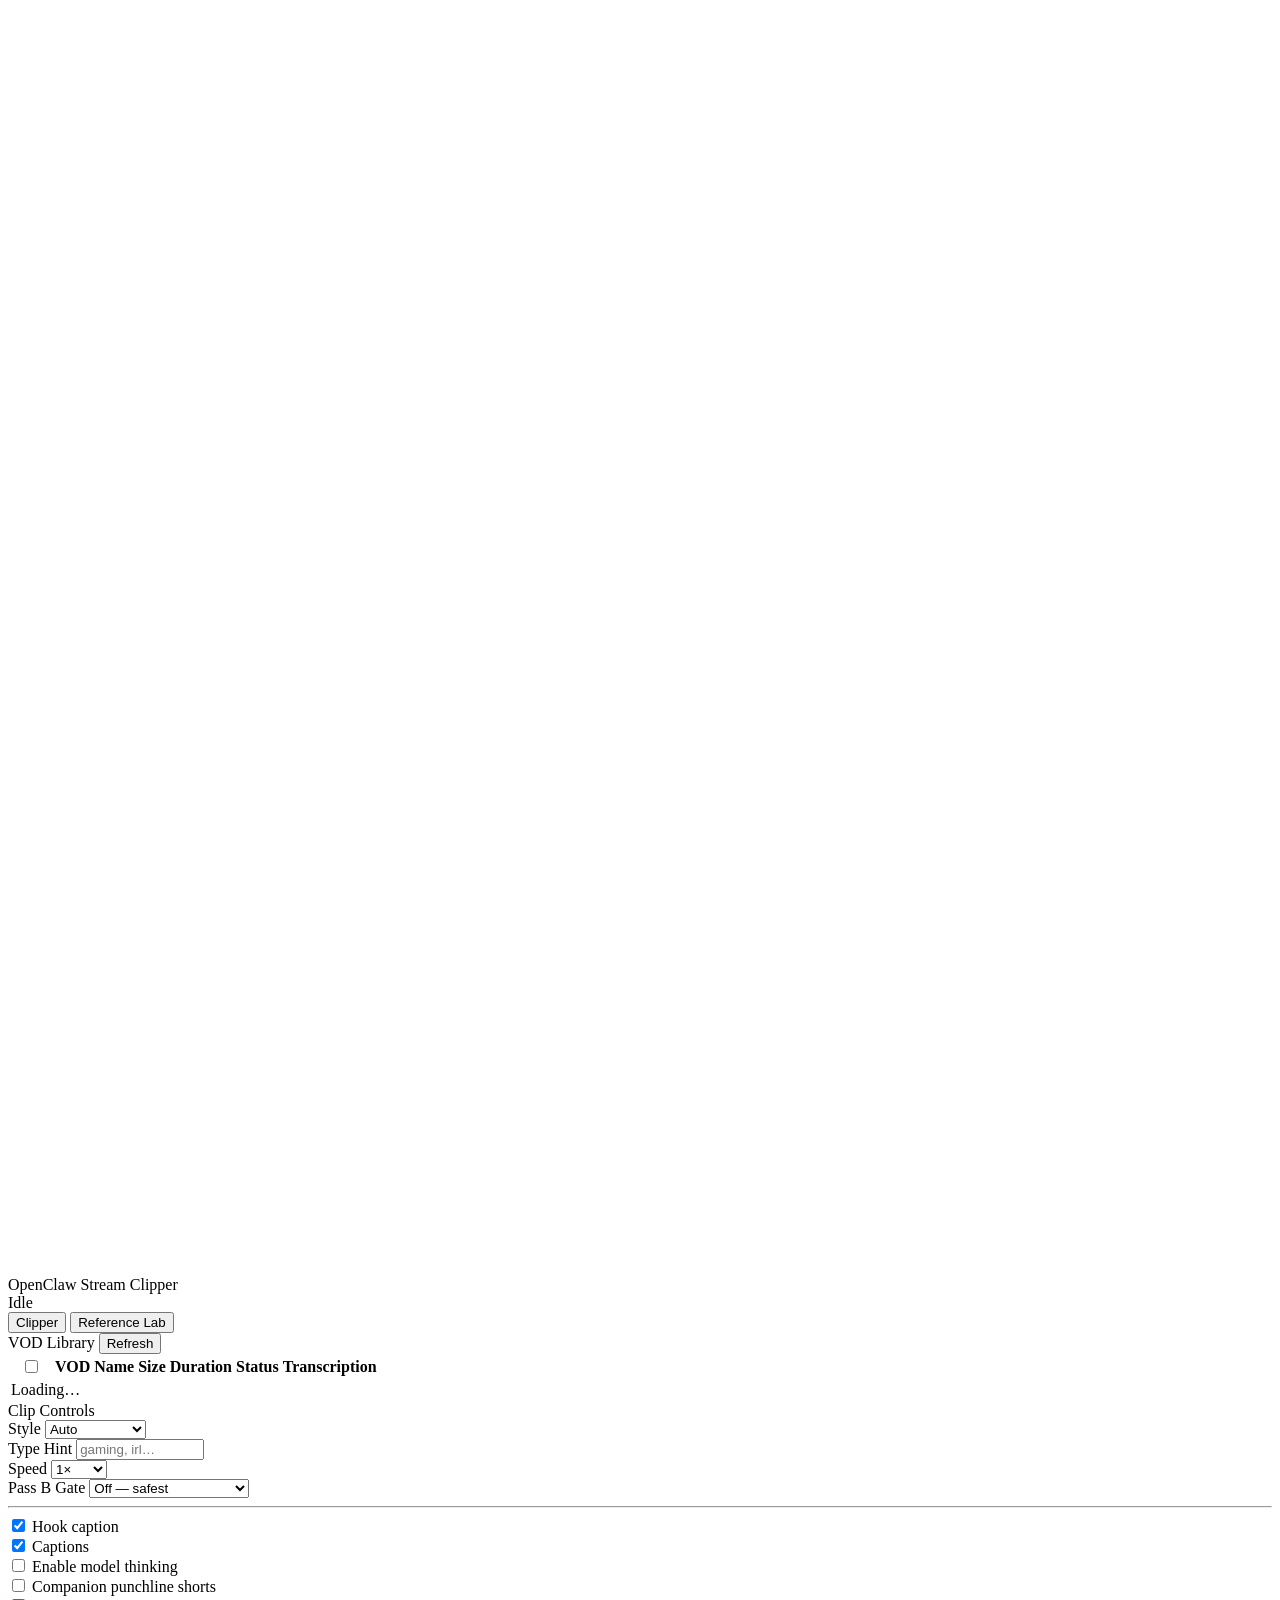
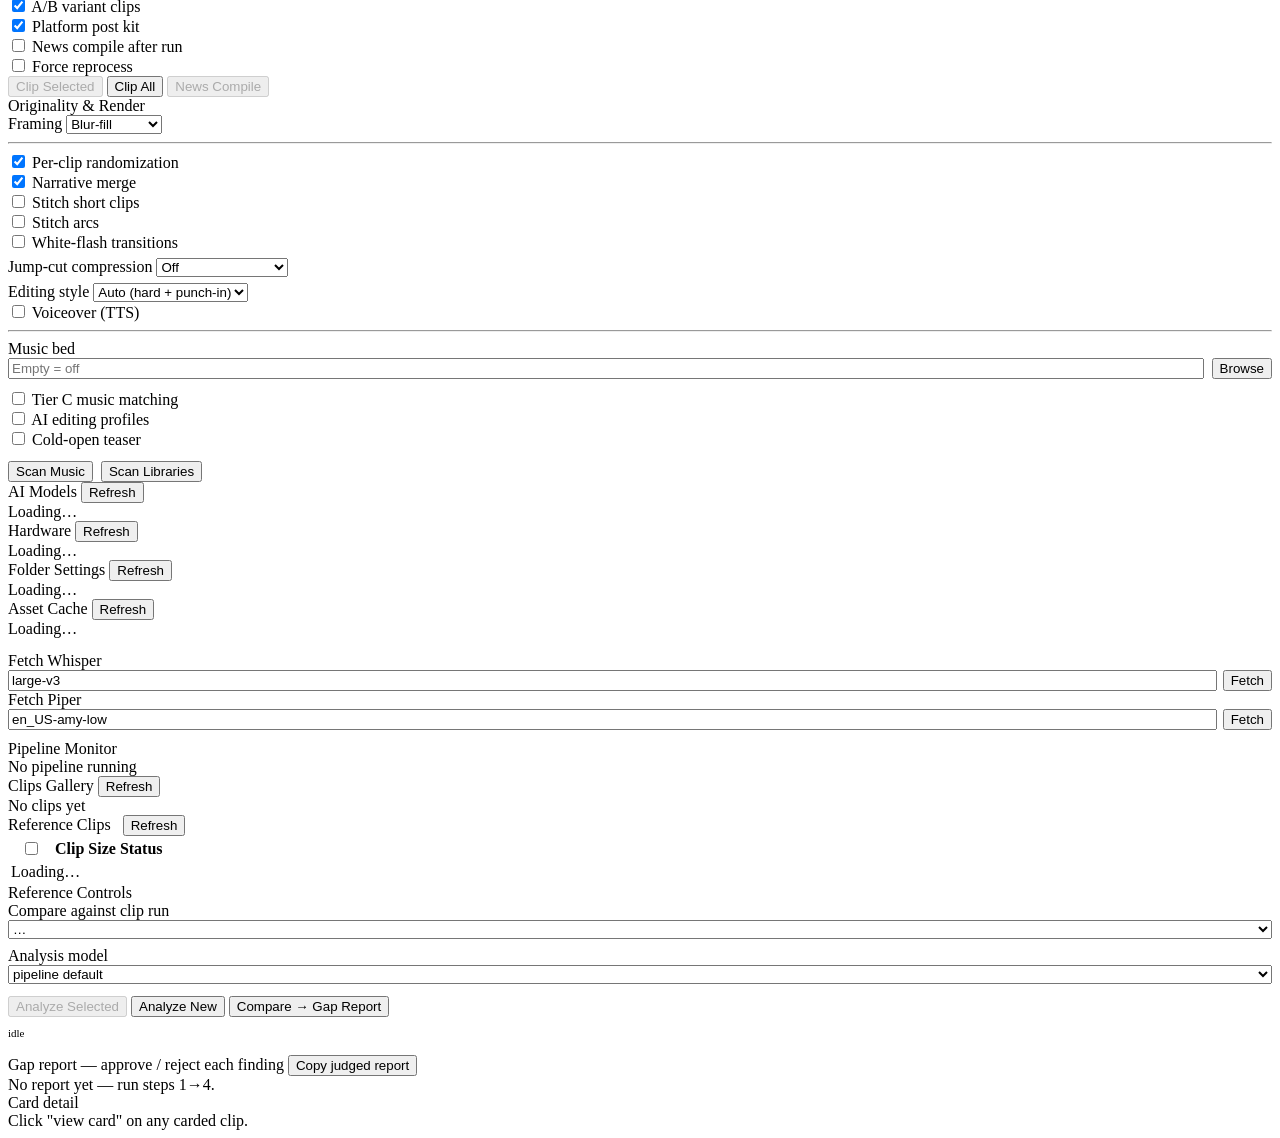
==== dashboard/templates/index.html @ 3cc1845f "feat(jump-cuts): beat-aware smart+silence v2 (J0-J6) — reuse the tuned SFX timing, protect the payof" ====
<!DOCTYPE html>
<html lang="en">
<head>
    <meta charset="UTF-8">
    <meta name="viewport" content="width=device-width, initial-scale=1.0">
    <title>OpenClaw — Stream Clipper</title>
    <link rel="stylesheet" href="/static/style.css">
</head>
<body>

<header>
    <div class="header-left">
        <div class="logo-mark">
            <svg viewBox="0 0 15 15" fill="none">
                <path d="M3.5 2.5C3.5 2.5 5 4 7.5 4C10 4 11.5 2.5 11.5 2.5" stroke="white" stroke-width="1.4" stroke-linecap="round"/>
                <path d="M2 7C3.5 5.5 5.5 4.5 7.5 4.5C9.5 4.5 11.5 5.5 13 7" stroke="white" stroke-width="1.4" stroke-linecap="round"/>
                <circle cx="7.5" cy="10" r="2.5" fill="white"/>
            </svg>
        </div>
        <div class="logo-text">
            <span class="logo-name">OpenClaw</span>
            <span class="logo-sub">Stream Clipper</span>
        </div>
    </div>
    <div class="header-right">
        <span id="docker-badge" class="badge badge-gray" style="display: none;"></span>
        <div id="status-badge" class="status-badge">
            <div class="status-dot"></div>
            <span id="status-label">Idle</span>
        </div>
    </div>
</header>

<nav class="tabs" id="main-tabs">
    <button class="tab-btn active" data-view="clipper">Clipper</button>
    <button class="tab-btn" data-view="reference">Reference Lab</button>
</nav>

<div id="view-clipper" class="view active">
<div class="dashboard">

    <!-- VOD Library -->
    <div class="panel" style="grid-column: 1 / -1">
        <div class="panel-header">
            <span class="panel-title">VOD Library</span>
            <button id="btn-refresh-vods" class="btn-ghost btn-sm">Refresh</button>
        </div>
        <div class="panel-body" style="padding: 0;">
            <table class="vod-table">
                <thead>
                    <tr>
                        <th style="width: 40px; text-align: center;">
                            <input type="checkbox" id="vod-select-all" title="Select all VODs"
                                   onchange="toggleAllVods(this.checked)">
                        </th>
                        <th>VOD Name</th>
                        <th>Size</th>
                        <th>Duration</th>
                        <th>Status</th>
                        <th>Transcription</th>
                    </tr>
                </thead>
                <tbody id="vod-tbody">
                    <tr><td colspan="6" class="empty-state">Loading…</td></tr>
                </tbody>
            </table>
        </div>
    </div>

    <!-- Clip Controls -->
    <div class="panel">
        <div class="panel-header">
            <span class="panel-title">Clip Controls</span>
        </div>
        <div class="panel-body">
            <div class="controls">
                <div class="control-group">
                    <label class="field-label">Style</label>
                    <select id="sel-style">
                        <option value="auto">Auto</option>
                        <option value="funny">Funny</option>
                        <option value="hype">Hype</option>
                        <option value="emotional">Emotional</option>
                        <option value="hot_take">Hot Take</option>
                        <option value="storytime">Storytime</option>
                        <option value="reactive">Reactive</option>
                        <option value="controversial">Controversial</option>
                        <option value="dancing">Dancing</option>
                        <option value="variety">Variety</option>
                    </select>
                </div>
                <div class="control-group">
                    <label class="field-label">Type Hint</label>
                    <input type="text" id="inp-type" placeholder="gaming, irl…" style="width: 120px;">
                </div>
                <div class="control-group">
                    <label class="field-label">Speed</label>
                    <select id="sel-speed">
                        <option value="1.0">1×</option>
                        <option value="1.1">1.1×</option>
                        <option value="1.25">1.25×</option>
                        <option value="1.5">1.5×</option>
                        <option value="2.0">2×</option>
                    </select>
                </div>
                <div class="control-group" title="Pass B dead-chunk gate. Higher modes skip the LLM on chunks judged 'dead' (no clip-worthy signal), saving time but risking false negatives (a missed clip). Ordered safest→fastest. 'sample' = multi + a 1-in-N pass-through, so it skips a subset of multi → slower but safer.">
                    <label class="field-label">Pass B Gate</label>
                    <select id="sel-passb-gate">
                        <option value="off" selected>Off — safest</option>
                        <option value="sample">Sample — ~10% faster</option>
                        <option value="multi">Multi — ~22% faster</option>
                        <option value="strict">Strict — ~28% faster</option>
                    </select>
                </div>
            </div>

            <hr class="section-divider">

            <div class="checkbox-group">
                <input type="checkbox" id="chk-hook-caption" checked>
                <label for="chk-hook-caption">Hook caption</label>
            </div>
            <div class="checkbox-group">
                <input type="checkbox" id="chk-captions" checked>
                <label for="chk-captions">Captions</label>
            </div>
            <div class="checkbox-group">
                <input type="checkbox" id="chk-enable-thinking">
                <label for="chk-enable-thinking" title="Let the model reason (write a &lt;think&gt; block) before answering. OFF by default (faster, direct JSON). Reliable on qwen; a permanent-reasoning model (e.g. gemma-4) is caught by the Stage-4 fail-fast guard.">Enable model thinking</label>
            </div>
            <div class="checkbox-group">
                <input type="checkbox" id="chk-companion-shorts">
                <label for="chk-companion-shorts" title="For long clips (&ge;30s) with a strong late payoff, ALSO render a short punchline-only version — '&lt;title&gt; (Short).mp4' — a payoff-centered sub-cut of the finished clip for quick sharing. OFF by default. Skips storytime/emotional.">Companion punchline shorts</label>
            </div>
            <div class="checkbox-group">
                <input type="checkbox" id="chk-ab-variants" checked>
                <label for="chk-ab-variants" title="Classic A/B: for the top clips, ALSO render a variant B — an alternate-angle hook plus different SFX + visual effects (seed-perturbed) — as '&lt;title&gt; (B).mp4', so you can trial-reel A vs B on any platform. ON by default (promoted 2026-07-10). Needs Style profiles ON for the varied SFX/visual.">A/B variant clips</label>
            </div>
            <div class="checkbox-group">
                <input type="checkbox" id="chk-post-kit" checked>
                <label for="chk-post-kit" title="Write ready-to-paste captions for TikTok / Instagram / YouTube Shorts (no hashtags) to clips/post_kits/'&lt;title&gt;.post.json'. ON by default (promoted 2026-07-10).">Platform post kit</label>
            </div>
            <div class="checkbox-group">
                <input type="checkbox" id="chk-news-after">
                <label for="chk-news-after" title="After the run finishes, ALSO compile one 'STREAMERS UPDATE' news video from the VODs just clipped (grid intro + top stories across streamers, news-weighted selection, piper narration; a (B) version follows the A/B toggle). OFF by default.">News compile after run</label>
            </div>
            <div class="checkbox-group">
                <input type="checkbox" id="chk-force">
                <label for="chk-force">Force reprocess</label>
            </div>

            <div class="btn-row">
                <button id="btn-clip" class="btn-primary" disabled>Clip Selected</button>
                <button id="btn-clip-all" class="btn-primary">Clip All</button>
                <button id="btn-news-compile" class="btn-primary" disabled title="Compile a 'STREAMERS UPDATE' news video from the selected VODs' EXISTING clips (grid intro + top stories + piper anchor narration). Separate action — never runs during normal clipping. VODs must be clipped first.">News Compile</button>
                <button id="btn-stop" class="btn-danger" style="display: none;">Stop</button>
            </div>
        </div>
    </div>

    <!-- Originality & Render -->
    <div class="panel">
        <div class="panel-header">
            <span class="panel-title">Originality &amp; Render</span>
        </div>
        <div class="panel-body">
            <div class="controls" id="originality-controls">
                <div class="control-group">
                    <label class="field-label">Framing</label>
                    <select id="sel-framing" onchange="onOriginalityChange()" title="Blur-fill: 9:16 with blurred sidebars (safe default). Camera pan: face-tracking virtual camera; silently falls back to blur-fill if no faces are detected.">
                        <option value="blur_fill" selected>Blur-fill</option>
                        <option value="camera_pan">Camera pan</option>
                    </select>
                </div>
            </div>

            <hr class="section-divider">

            <div class="checkbox-group">
                <input type="checkbox" id="chk-originality" checked onchange="onOriginalityChange()">
                <label for="chk-originality" title="Per-clip random blur, color, mirror, hook and subtitle style.">Per-clip randomization</label>
            </div>
            <div class="checkbox-group">
                <input type="checkbox" id="chk-narrative" checked onchange="onOriginalityChange()">
                <label for="chk-narrative" title="Merge adjacent storytime/emotional/hot_take moments into one long clip.">Narrative merge</label>
            </div>
            <div class="checkbox-group">
                <input type="checkbox" id="chk-stitch" onchange="onOriginalityChange()">
                <label for="chk-stitch" title="Bundle 3-4 short moments into one multi-segment post.">Stitch short clips</label>
            </div>
            <div class="checkbox-group">
                <input type="checkbox" id="chk-arc-stitch" onchange="onOriginalityChange()">
                <label for="chk-arc-stitch" title="Render A1/M3 setup→payoff arcs as a 2-part clip (short 'Earlier:' setup snippet jump-cut to the payoff). Also loosens the arc-guarantee so the top arc reaches the final selection.">Stitch arcs</label>
            </div>
            <div class="checkbox-group">
                <input type="checkbox" id="chk-flash-cuts" onchange="onOriginalityChange()">
                <label for="chk-flash-cuts" title="White-flash transition beats layered on clips for engagement (deterministic cadence + any model-picked beats). Pattern-interrupt — no content removed.">White-flash transitions</label>
            </div>
            <div class="control-group" style="margin-top: 6px;">
                <label class="field-label" title="Drop dead air / rambling and jump-cut to the payoff. 'Silence' is safe (drops only pauses; leaves a beat so it doesn't feel robotic). 'Smart' adds a dedicated text-cut pass that quotes filler/false-starts to delete (mapped to exact time, coherence-gated). v2: the REAL payoff and placed sound effects are protected, comedic pauses/laughs are never cut, and per category — controversial/emotional are silence-only, dancing is off. Hard cuts with a slight punch-in by default (Editing style below). Captions stay in sync (applied to the finished clip).">Jump-cut compression</label>
                <select id="sel-jump-cuts" onchange="onOriginalityChange()">
                    <option value="off" selected>Off</option>
                    <option value="gaps">Silence only (safe)</option>
                    <option value="on">Smart + silence</option>
                </select>
            </div>
            <div class="control-group" style="margin-top: 6px;">
                <label class="field-label" title="How jump-cut joins look. 'Auto' = hard cuts with an alternating ~5% punch-in (modern short-form look, hides the seam). 'Hard' = plain hard cuts. 'White fade' = the classic white-flash join (a bit of a template tell). Only applies when Jump-cut compression is on.">Editing style</label>
                <select id="sel-cut-style" onchange="onOriginalityChange()">
                    <option value="auto" selected>Auto (hard + punch-in)</option>
                    <option value="hard">Hard cuts</option>
                    <option value="fadewhite">White fade</option>
                </select>
            </div>
            <div class="checkbox-group">
                <input type="checkbox" id="chk-tts-vo" onchange="onOriginalityChange()">
                <label for="chk-tts-vo" title="Mix a Piper (local) voiceover line generated during vision enrichment.">Voiceover (TTS)</label>
            </div>

            <hr class="section-divider">

            <div class="control-group" style="width: 100%;">
                <label class="field-label">Music bed</label>
                <div style="display: flex; gap: 8px;">
                    <input type="text" id="inp-music-bed" placeholder="Empty = off"
                           style="flex: 1;" onchange="onOriginalityChange()">
                    <button class="btn-secondary" onclick="browseMusicFolder()">Browse</button>
                </div>
            </div>

            <div class="checkbox-group" style="margin-top: 10px;">
                <input type="checkbox" id="chk-music-tier-c" onchange="onOriginalityChange()">
                <label for="chk-music-tier-c" title="librosa-scored matching (tempo/energy/brightness). Run Scan Music once first.">Tier C music matching</label>
            </div>
            <div class="checkbox-group">
                <input type="checkbox" id="chk-style-profiles" onchange="onOriginalityChange()">
                <label for="chk-style-profiles" title="Per-category editing profiles: zoom punches, freeze frames, slow-mo, meme cutaways, B-roll, SFX, kinetic captions + audio/container fingerprinting. Reads assets under assets/. Off by default.">AI editing profiles</label>
            </div>
            <div class="checkbox-group">
                <input type="checkbox" id="chk-cold-open" onchange="onOriginalityChange()">
                <label for="chk-cold-open" title="Cold-open teaser: prepend a ~1-2s tease of the run-up to the payoff, then a whoosh + white flash into the clip (tease, don't spoil). Stage 7 post-step; keeps the original clip if the teaser can't be built. Off by default.">Cold-open teaser</label>
            </div>

            <div style="display: flex; gap: 8px; margin-top: 12px; flex-wrap: wrap; align-items: center;">
                <button id="btn-scan-music" class="btn-secondary btn-sm"
                        onclick="scanMusicLibrary()">Scan Music</button>
                <button id="btn-scan-libraries" class="btn-secondary btn-sm"
                        onclick="scanLibraries()">Scan Libraries</button>
                <span id="music-scan-status"
                      style="font-size: 11px; color: var(--text-dim);"></span>
                <span id="libraries-scan-status"
                      style="font-size: 11px; color: var(--text-dim);"></span>
            </div>
        </div>
    </div>

    <!-- AI Models -->
    <div class="panel">
        <div class="panel-header">
            <span class="panel-title">AI Models</span>
            <button id="btn-refresh-models" class="btn-ghost btn-sm">Refresh</button>
        </div>
        <div class="panel-body" id="models-panel">
            <div class="models-grid" id="models-grid">
                <div class="empty-state">Loading…</div>
            </div>
            <div id="models-save-bar" class="models-save-bar" style="display: none;">
                <span id="models-change-summary" class="models-change-text"></span>
                <button id="btn-save-models" class="btn-primary btn-sm">Save</button>
            </div>
        </div>
    </div>

    <!-- Hardware -->
    <div class="panel">
        <div class="panel-header">
            <span class="panel-title">Hardware</span>
            <button id="btn-refresh-hardware" class="btn-ghost btn-sm">Refresh</button>
        </div>
        <div class="panel-body">
            <div id="hardware-grid" class="models-grid">
                <div class="empty-state">Loading…</div>
            </div>
            <div id="hardware-save-bar" class="models-save-bar" style="display: none;">
                <span id="hardware-change-summary" class="models-change-text"></span>
                <button id="btn-save-hardware" class="btn-primary btn-sm">Save</button>
            </div>
            <div id="hardware-restart-notice" class="hardware-restart-notice" style="display: none;">
                <div class="hardware-restart-title">Restart required</div>
                <div style="display: flex; gap: 8px; align-items: center; flex-wrap: wrap; margin-top: 6px;">
                    <button id="btn-restart-services" class="btn-primary btn-sm">Restart Services</button>
                    <span id="hardware-restart-status"
                          style="font-size: 11px; color: var(--text-muted);"></span>
                </div>
                <div class="hardware-restart-cmd" id="hardware-restart-cmd"></div>
            </div>
        </div>
    </div>

    <!-- Folder Settings -->
    <div class="panel">
        <div class="panel-header">
            <span class="panel-title">Folder Settings</span>
            <button id="btn-refresh-folders" class="btn-ghost btn-sm">Refresh</button>
        </div>
        <div class="panel-body" id="folders-panel">
            <div class="empty-state">Loading…</div>
        </div>
    </div>

    <!-- Asset Cache -->
    <div class="panel">
        <div class="panel-header">
            <span class="panel-title">Asset Cache</span>
            <button id="btn-refresh-assets" class="btn-ghost btn-sm"
                    onclick="fetchAssets()">Refresh</button>
        </div>
        <div class="panel-body" id="assets-panel">
            <div class="empty-state">Loading…</div>
        </div>
        <div class="panel-body" style="border-top: 1px solid var(--border); padding-top: 14px;">
            <div class="controls">
                <div class="control-group" style="flex: 1; min-width: 160px;">
                    <label class="field-label">Fetch Whisper</label>
                    <div style="display: flex; gap: 6px;">
                        <input type="text" id="inp-asset-whisper" value="large-v3" style="flex: 1;">
                        <button class="btn-secondary btn-sm" onclick="fetchAsset('whisper')">Fetch</button>
                    </div>
                </div>
                <div class="control-group" style="flex: 1; min-width: 160px;">
                    <label class="field-label">Fetch Piper</label>
                    <div style="display: flex; gap: 6px;">
                        <input type="text" id="inp-asset-piper" value="en_US-amy-low" style="flex: 1;">
                        <button class="btn-secondary btn-sm" onclick="fetchAsset('piper')">Fetch</button>
                    </div>
                </div>
            </div>
            <span id="assets-fetch-status"
                  style="display: block; margin-top: 10px; font-size: 11px; color: var(--text-dim);"></span>
        </div>
    </div>

    <!-- Pipeline Monitor -->
    <div class="panel" style="grid-column: 1 / -1">
        <div class="panel-header">
            <span class="panel-title">Pipeline Monitor</span>
        </div>
        <div class="panel-body">
            <div class="stage-track">
                <div id="stage-1" class="stage-dot" title="Discovery"></div>
                <div id="stage-2" class="stage-dot" title="Transcription"></div>
                <div id="stage-3" class="stage-dot" title="Segments"></div>
                <div id="stage-4" class="stage-dot" title="Moments"></div>
                <div id="stage-5" class="stage-dot" title="Frames"></div>
                <div id="stage-6" class="stage-dot" title="Vision"></div>
                <div id="stage-7" class="stage-dot" title="Render"></div>
                <div id="stage-8" class="stage-dot" title="Summary"></div>
            </div>
            <div id="stage-label" class="stage-label">No pipeline running</div>
            <div id="log-viewer" class="log-viewer"></div>
            <div id="stage-history" class="stage-history"></div>
        </div>
    </div>

    <!-- Clips Gallery -->
    <div class="panel" style="grid-column: 1 / -1">
        <div class="panel-header">
            <span class="panel-title">Clips Gallery</span>
            <button id="btn-refresh-clips" class="btn-ghost btn-sm">Refresh</button>
        </div>
        <div class="panel-body">
            <div id="clips-grid" class="clips-grid">
                <div class="empty-state">No clips yet</div>
            </div>
        </div>
    </div>

</div>
</div><!-- /view-clipper -->

<div id="view-reference" class="view">
<div class="dashboard">

    <!-- Reference Clips library (mirrors the VOD Library) -->
    <div class="panel">
        <div class="panel-header">
            <span class="panel-title">Reference Clips</span>
            <span>
                <span id="ref-counts" class="fx-muted" style="margin-right:8px;"></span>
                <button id="btn-ref-refresh" class="btn-ghost btn-sm">Refresh</button>
            </span>
        </div>
        <div class="panel-body" style="max-height: 420px; overflow:auto;">
            <table class="vod-table">
                <thead>
                    <tr>
                        <th style="width: 40px; text-align: center;">
                            <input type="checkbox" id="ref-select-all" title="Select all reference clips"
                                   onchange="toggleAllRefs(this.checked)">
                        </th>
                        <th>Clip</th>
                        <th>Size</th>
                        <th>Status</th>
                        <th></th>
                    </tr>
                </thead>
                <tbody id="ref-tbody">
                    <tr><td colspan="5" class="empty-state">Loading…</td></tr>
                </tbody>
            </table>
        </div>
    </div>

    <!-- Reference Controls (mirrors Clip Controls) -->
    <div class="panel">
        <div class="panel-header">
            <span class="panel-title">Reference Controls</span>
        </div>
        <div class="panel-body">
            <div class="control-group" style="width: 100%;">
                <label class="field-label" title="A clip run = one past clipping session. The gap report compares the reference clips' style against the clips that run produced.">Compare against clip run</label>
                <select id="ref-run" style="width: 100%;"><option value="">…</option></select>
            </div>

            <div class="control-group" style="width: 100%; margin-top: 8px;">
                <label class="field-label" title="The LLM that writes the style cards and the report narrative (the decompose step itself is CPU-only, no LLM). Default = the same model the Clipper uses (config/models.json). Pick a loaded LM Studio model to override for this job only.">Analysis model</label>
                <select id="ref-model" style="width: 100%;"><option value="">pipeline default</option></select>
            </div>

            <div class="btn-row" style="margin-top: 12px;">
                <button id="btn-ref-analyze" class="btn-primary" disabled title="Analyze the checked reference clips (extract audio/cuts/captions, then build the style card). Re-analyzing a clip rebuilds its card.">Analyze Selected</button>
                <button id="btn-ref-analyze-new" class="btn-secondary" title="Analyze only clips that don't have a card yet — use after dropping new clips into reference_clips/.">Analyze New</button>
                <button id="btn-ref-compare" class="btn-primary" title="Build the gap report: how our clips differ from the reference clips (SFX density, captions, pacing…), with an approve/reject button per finding.">Compare → Gap Report</button>
                <button id="btn-ref-stop" class="btn-danger" style="display:none;">Stop</button>
            </div>

            <span id="ref-job-status" style="display:block; margin-top:10px; font-size:11px; color: var(--text-dim);">idle</span>
            <pre id="ref-job-log" class="fx-mono" style="max-height:180px; overflow:auto; margin-top:6px; font-size:10px; white-space:pre-wrap;"></pre>
        </div>
    </div>

    <!-- Gap report + approve/reject -->
    <div class="panel" style="grid-column: 1 / -1">
        <div class="panel-header">
            <span class="panel-title">Gap report — approve / reject each finding</span>
            <button id="btn-ref-copy-judged" class="btn-ghost btn-sm" title="Copy the JUDGED report to the clipboard: every finding with its explanation, numbers, config lever, and your ✓/✗ verdict — ready to paste anywhere. Also saved as corpus_diff_<date>_judged.md.">Copy judged report</button>
        </div>
        <div class="panel-body">
            <div id="ref-report"><div class="fx-muted">No report yet — run steps 1→4.</div></div>
        </div>
    </div>

    <!-- Card detail -->
    <div class="panel" style="grid-column: 1 / -1">
        <div class="panel-header">
            <span class="panel-title">Card detail</span>
        </div>
        <div class="panel-body">
            <div id="ref-detail"><div class="empty-state">Click "view card" on any carded clip.</div></div>
        </div>
    </div>

</div>
</div><!-- /view-reference -->

<script type="module" src="/static/app.js"></script>
</body>
</html>
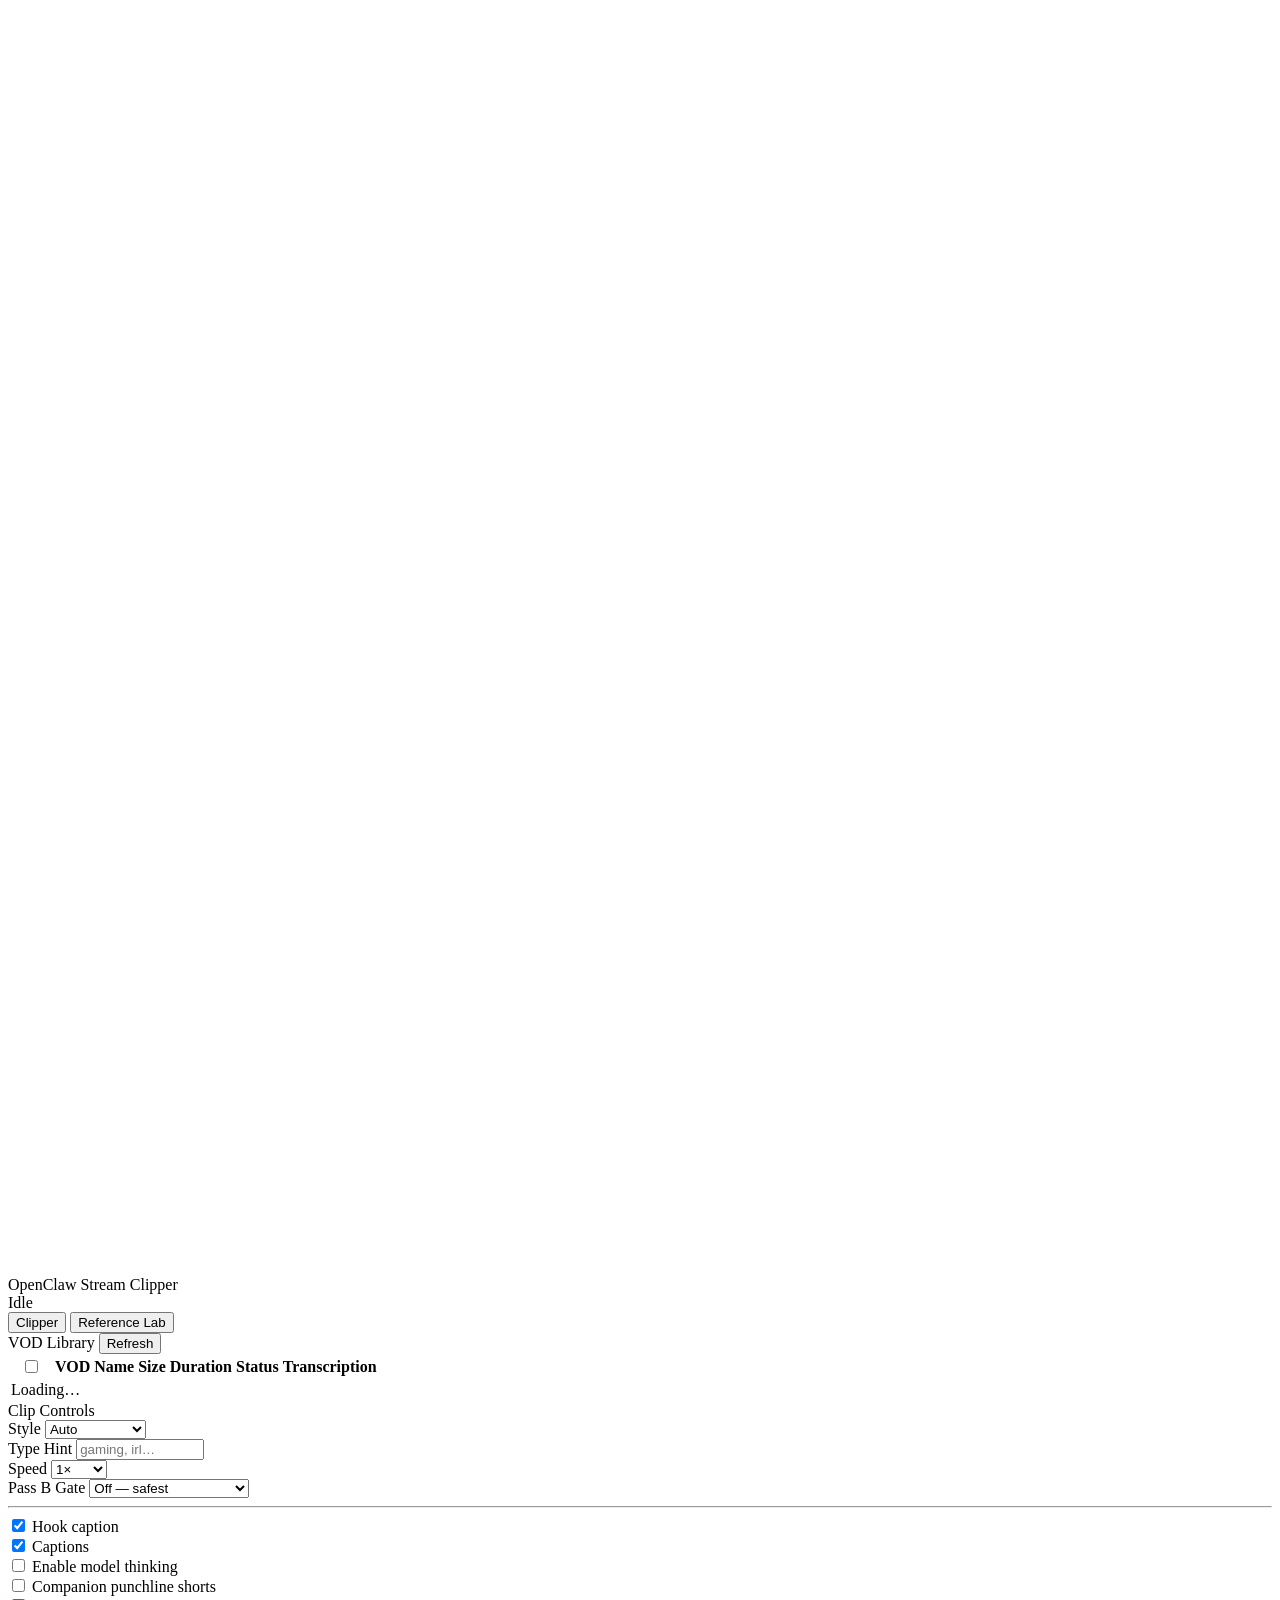
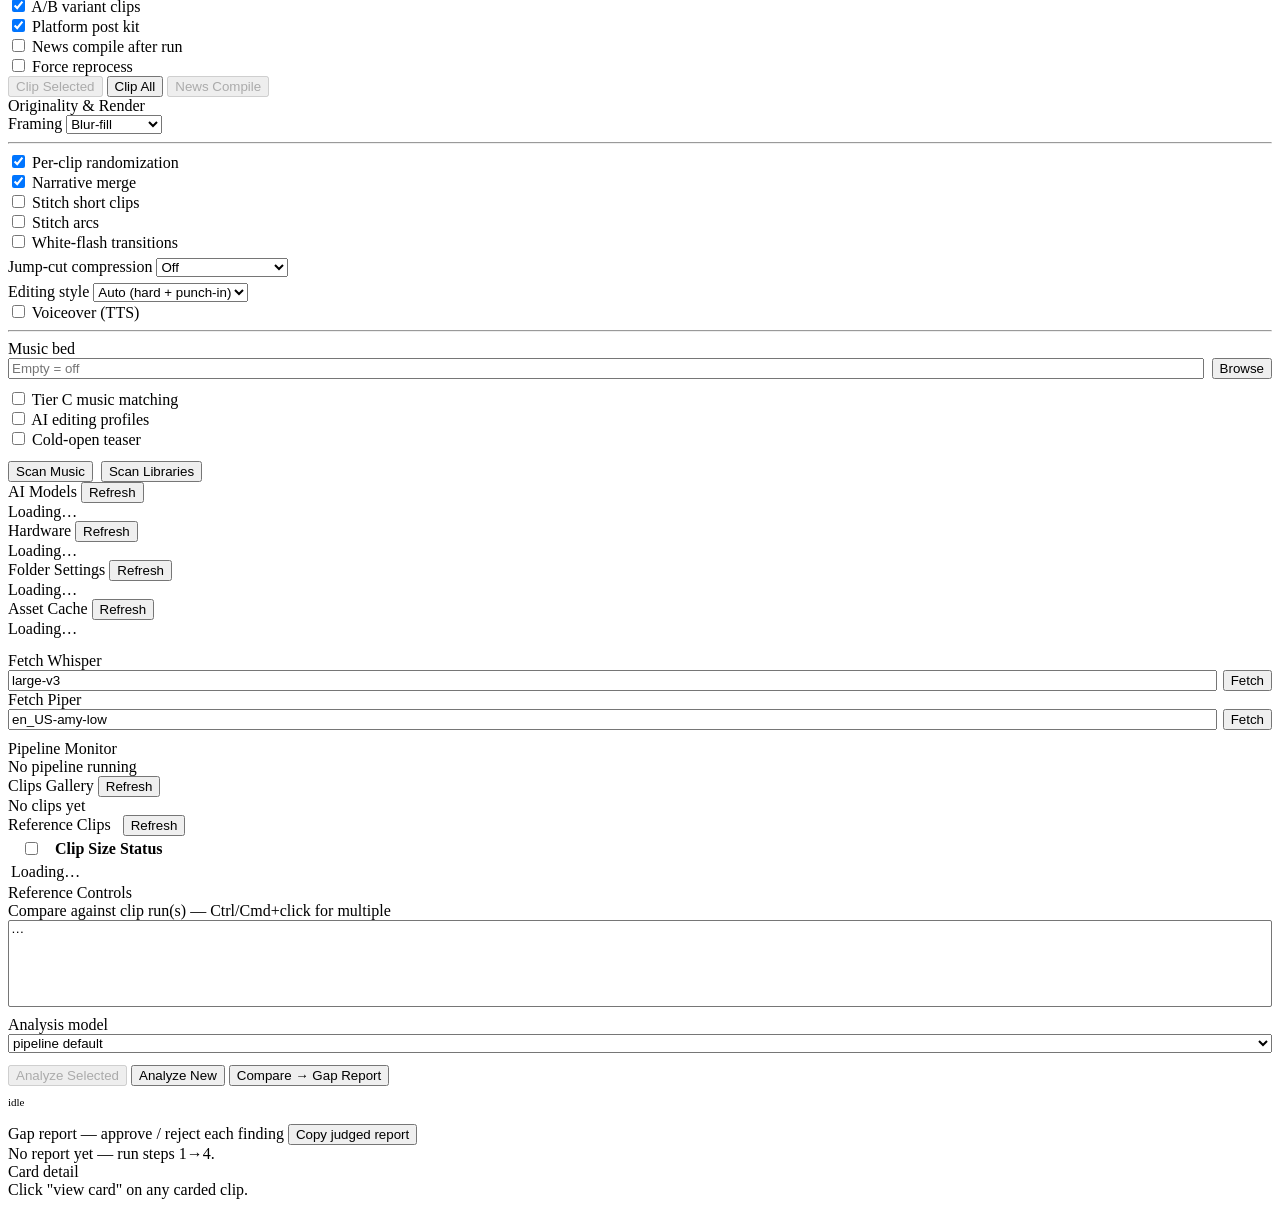
==== commit b9ebe403: "feat(dashboard): per-VOD batch progress + Reference Lab multi-run compare Two owner-requested UX imp" ====
--- a/dashboard/templates/index.html
+++ b/dashboard/templates/index.html
@@ -357,6 +357,7 @@
                 <div id="stage-8" class="stage-dot" title="Summary"></div>
             </div>
             <div id="stage-label" class="stage-label">No pipeline running</div>
+            <div id="vod-progress" class="stage-label" style="display:none; opacity:0.85; font-size:0.9em;"></div>
             <div id="log-viewer" class="log-viewer"></div>
             <div id="stage-history" class="stage-history"></div>
         </div>
@@ -418,8 +419,8 @@
         </div>
         <div class="panel-body">
             <div class="control-group" style="width: 100%;">
-                <label class="field-label" title="A clip run = one past clipping session. The gap report compares the reference clips' style against the clips that run produced.">Compare against clip run</label>
-                <select id="ref-run" style="width: 100%;"><option value="">…</option></select>
+                <label class="field-label" title="A clip run = one past clipping session. The gap report compares the reference clips' style against the clips that run produced. Pick MULTIPLE runs (Ctrl/Cmd+click, or Shift for a range) to aggregate their clips into one steadier comparison.">Compare against clip run(s) — Ctrl/Cmd+click for multiple</label>
+                <select id="ref-run" multiple size="5" style="width: 100%;"><option value="">…</option></select>
             </div>
 
             <div class="control-group" style="width: 100%; margin-top: 8px;">
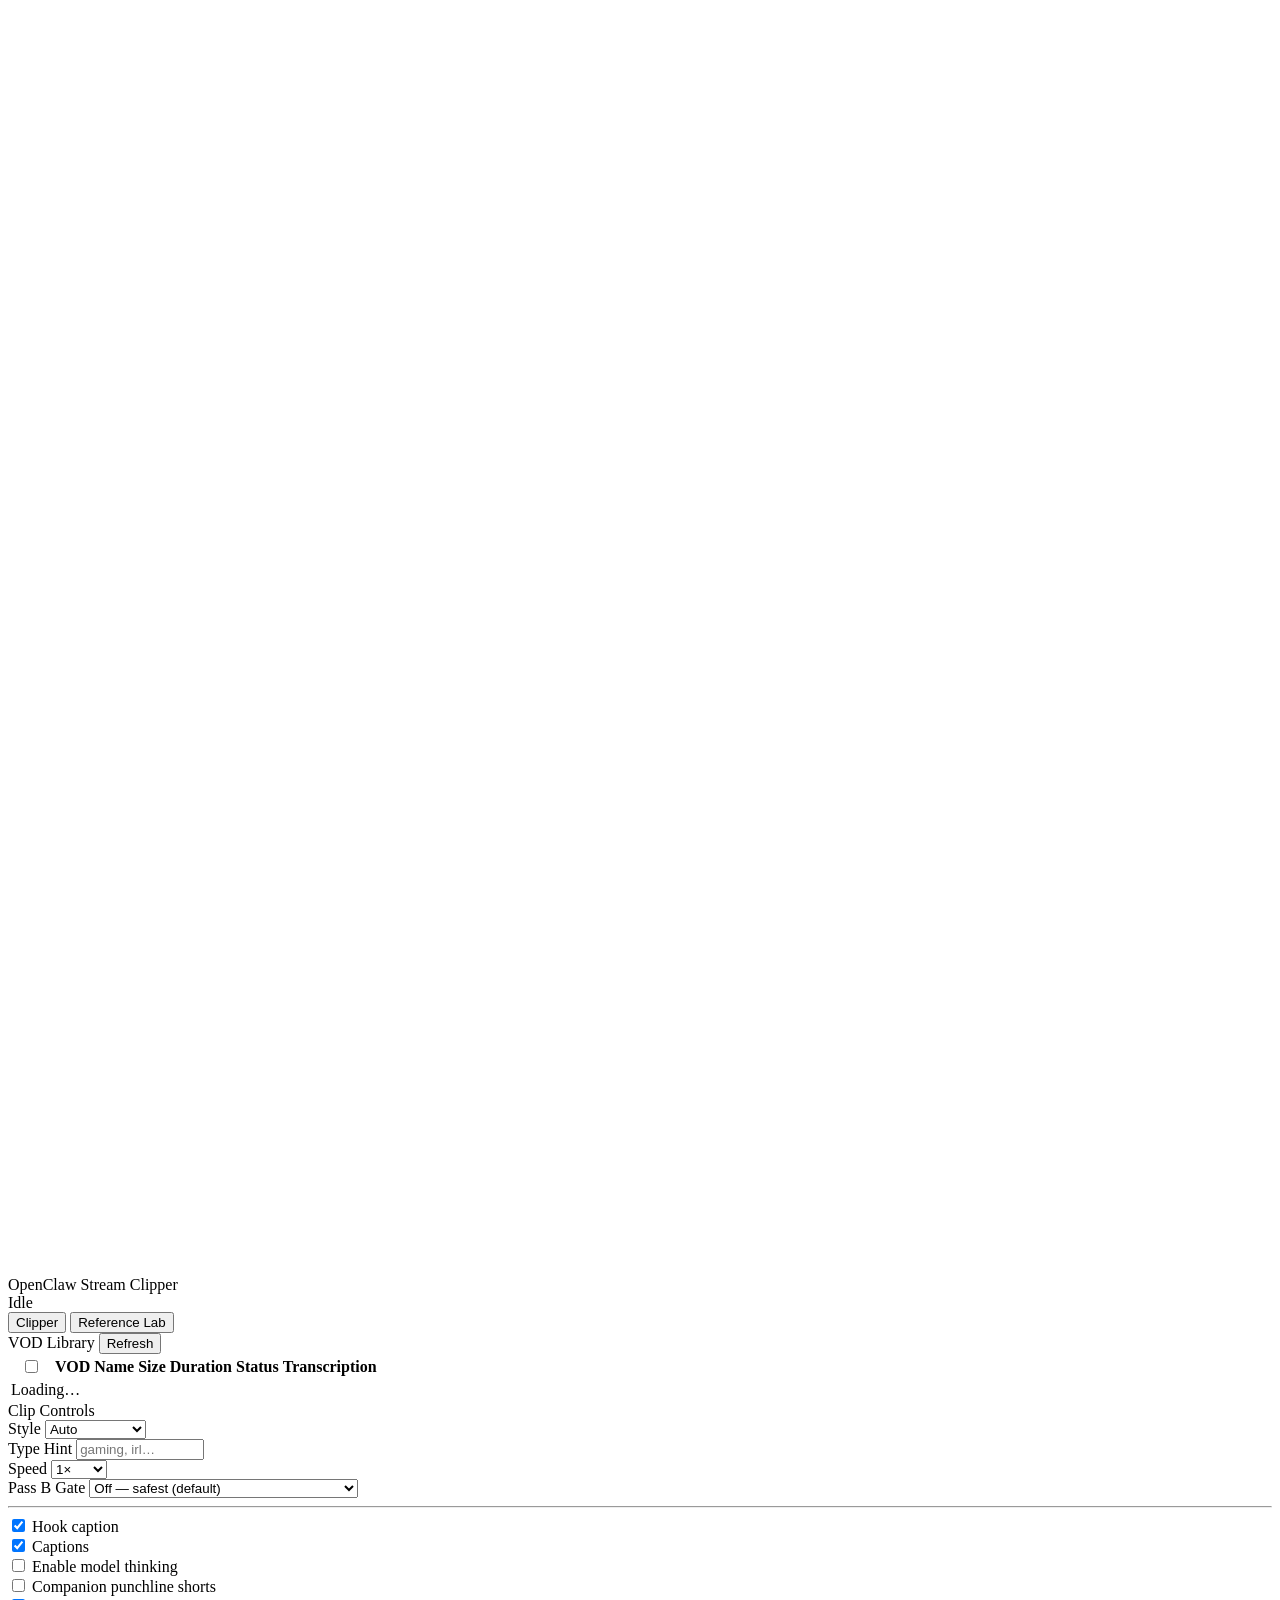
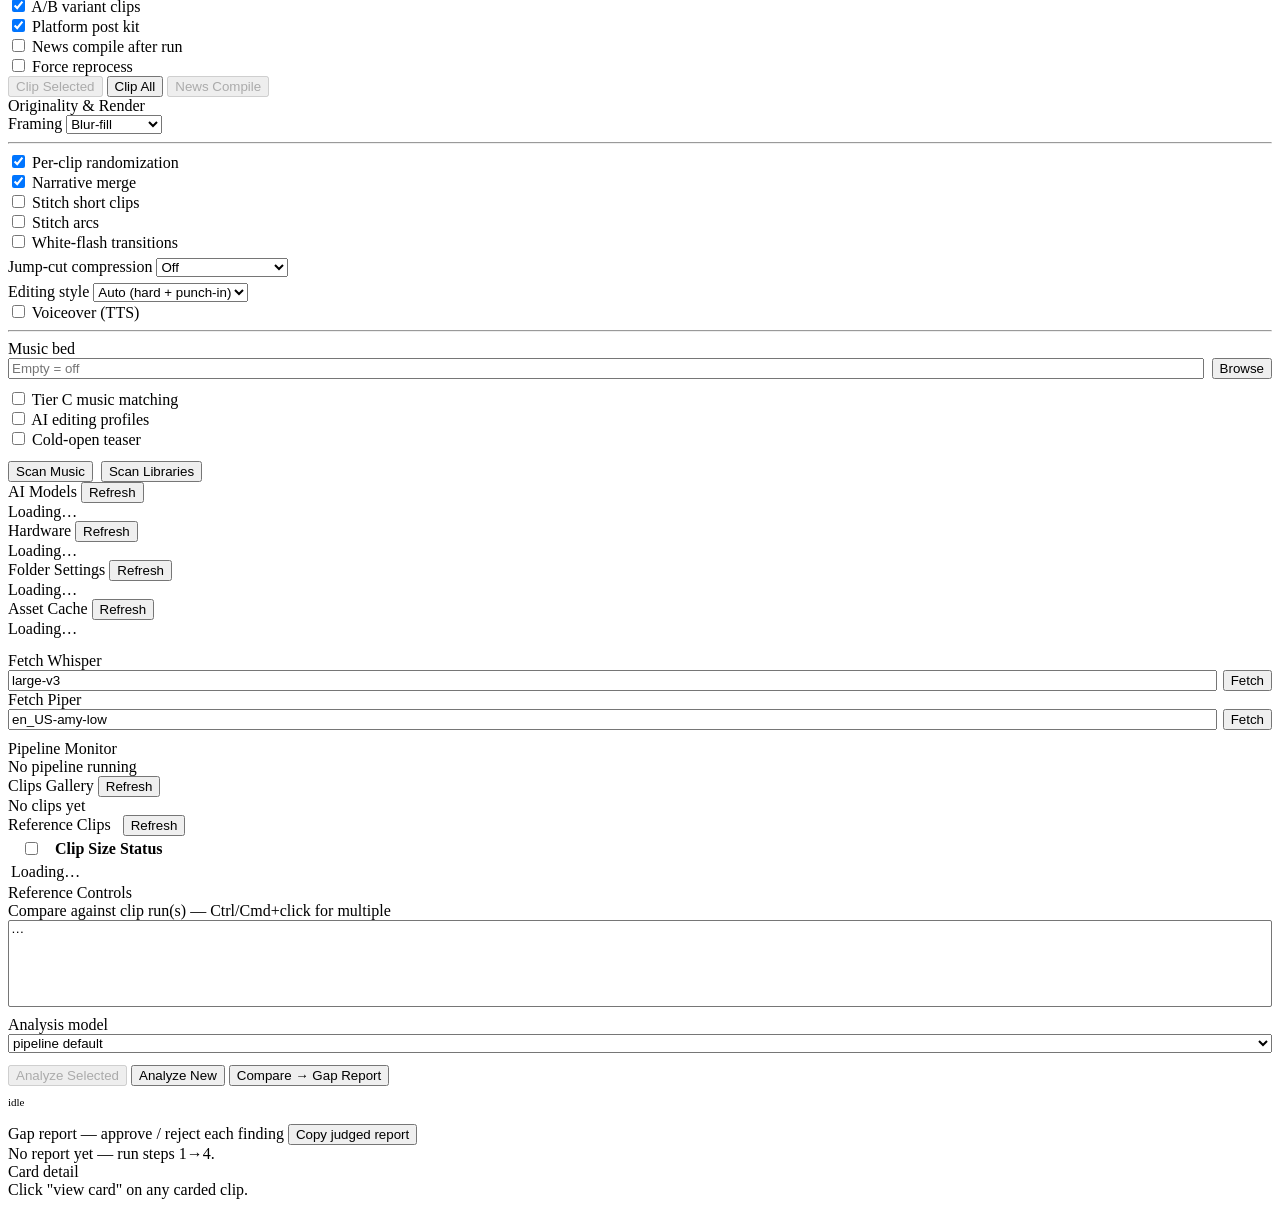
==== commit 1ed4c141: "fix(dashboard): Pass-B gate dropdown claimed unmeasured "~22% faster" -- replaced with measured labe" ====
--- a/dashboard/templates/index.html
+++ b/dashboard/templates/index.html
@@ -103,13 +103,13 @@
                         <option value="2.0">2×</option>
                     </select>
                 </div>
-                <div class="control-group" title="Pass B dead-chunk gate. Higher modes skip the LLM on chunks judged 'dead' (no clip-worthy signal), saving time but risking false negatives (a missed clip). Ordered safest→fastest. 'sample' = multi + a 1-in-N pass-through, so it skips a subset of multi → slower but safer.">
+                <div class="control-group" title="Pass B dead-chunk gate. Higher modes skip the LLM on chunks judged 'dead' (no clip-worthy signal), saving time but risking false negatives (a missed clip). Measured 2026-07-14 on 8 real VODs: talk/IRL VODs skip ~0 chunks (just_chatting auto-passes the gate), so the speedup only exists on gaming-heavy VODs (~9-13% of that VOD's run). 'sample' = multi + a 1-in-N pass-through, so it skips a subset of multi → slower but safer. 'strict' has a proven 5-10% missed-clip rate — legacy, avoid.">
                     <label class="field-label">Pass B Gate</label>
                     <select id="sel-passb-gate">
-                        <option value="off" selected>Off — safest</option>
-                        <option value="sample">Sample — ~10% faster</option>
-                        <option value="multi">Multi — ~22% faster</option>
-                        <option value="strict">Strict — ~28% faster</option>
+                        <option value="off" selected>Off — safest (default)</option>
+                        <option value="sample">Sample — 0% talk VODs / ~5-8% gaming</option>
+                        <option value="multi">Multi — 0% talk VODs / ~9-13% gaming</option>
+                        <option value="strict">Strict — legacy, known misses</option>
                     </select>
                 </div>
             </div>
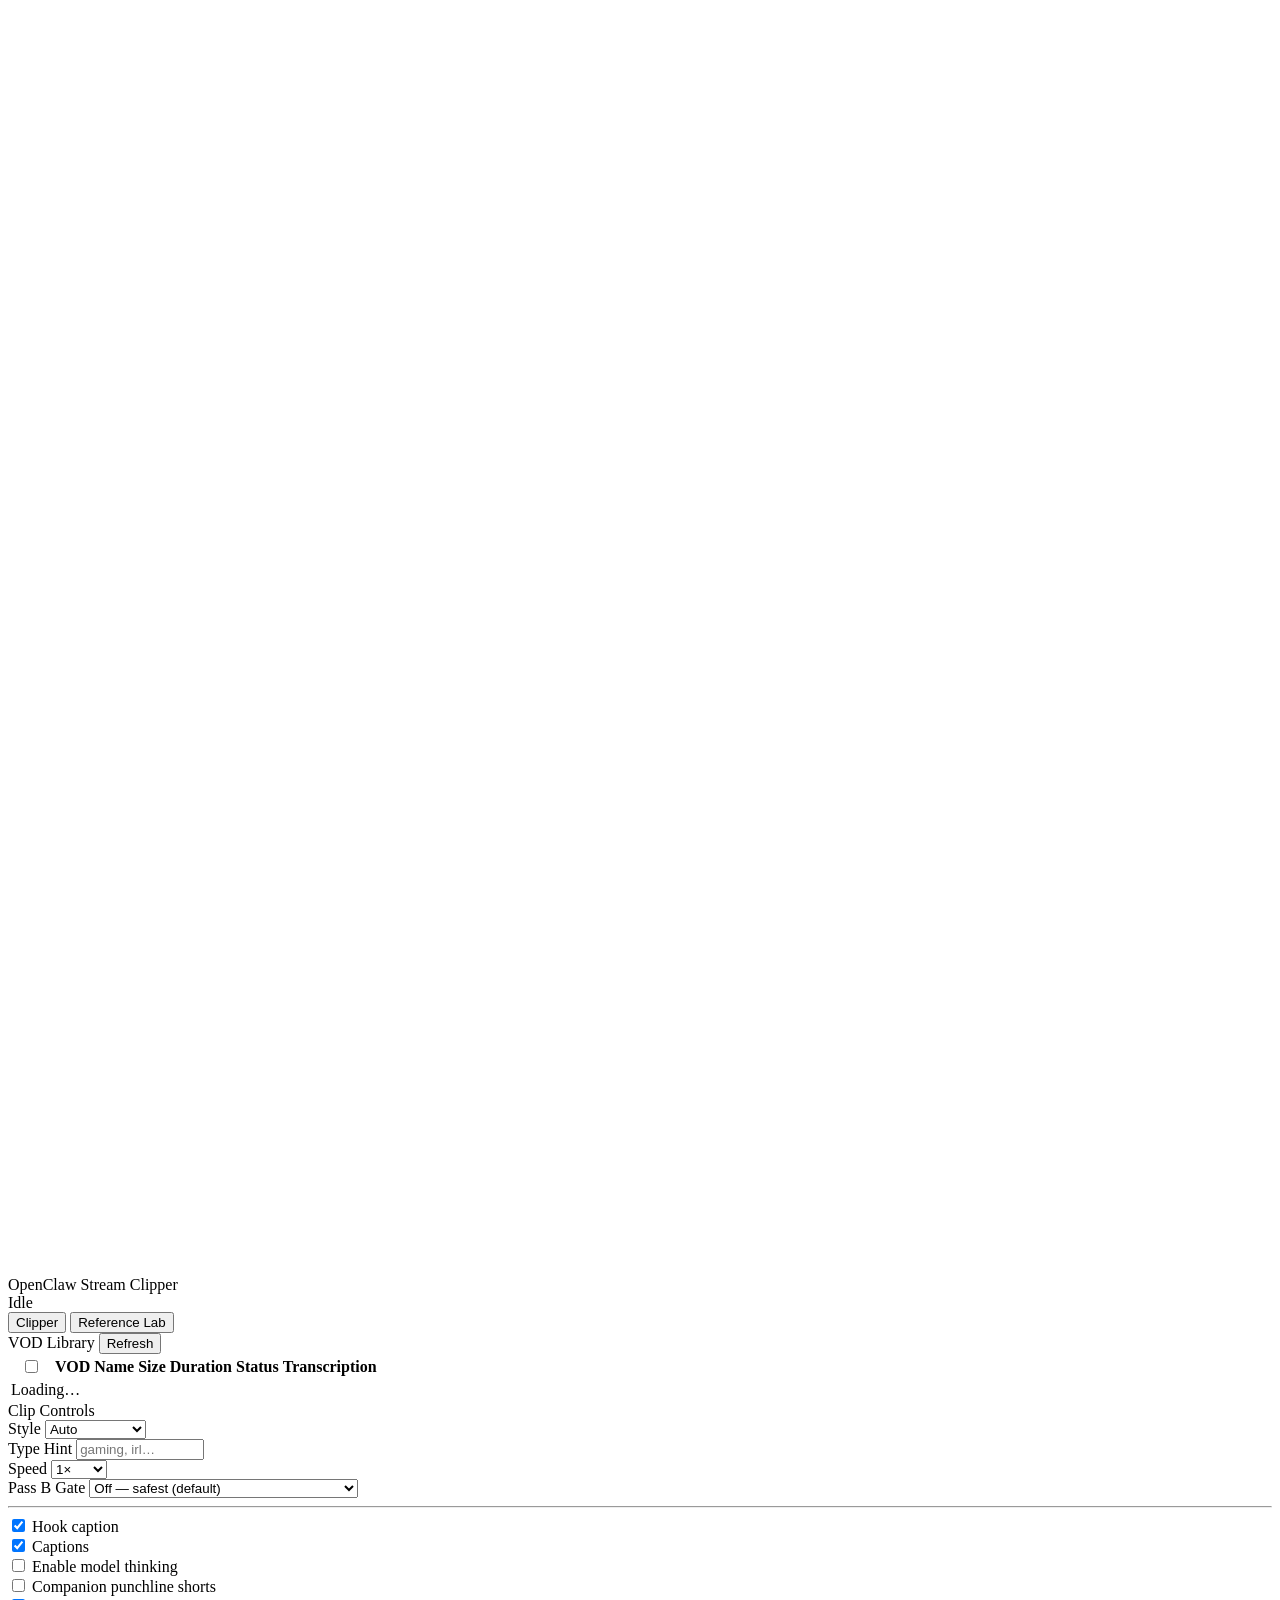
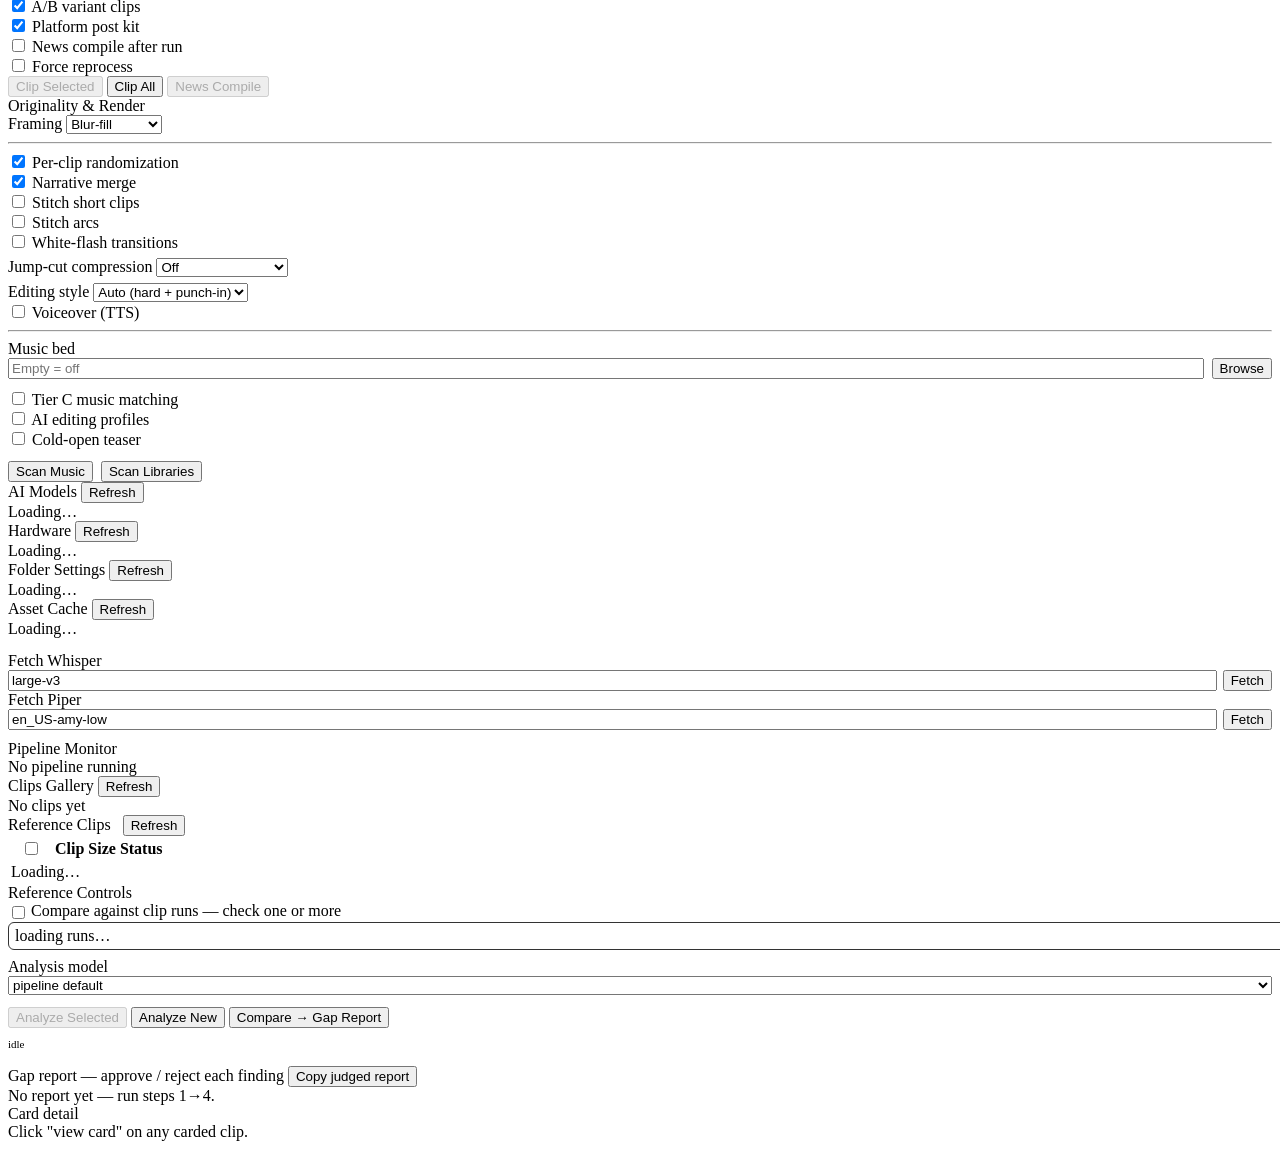
==== commit 6d82a322: "feat(ux): session-level run grouping, always-visible VOD progress, Lab selection unification, judge " ====
--- a/dashboard/templates/index.html
+++ b/dashboard/templates/index.html
@@ -419,8 +419,12 @@
         </div>
         <div class="panel-body">
             <div class="control-group" style="width: 100%;">
-                <label class="field-label" title="A clip run = one past clipping session. The gap report compares the reference clips' style against the clips that run produced. Pick MULTIPLE runs (Ctrl/Cmd+click, or Shift for a range) to aggregate their clips into one steadier comparison.">Compare against clip run(s) — Ctrl/Cmd+click for multiple</label>
-                <select id="ref-run" multiple size="5" style="width: 100%;"><option value="">…</option></select>
+                <label class="field-label" title="A clip run = one clipping SESSION (a multi-VOD batch is ONE run since 2026-07-15, labeled with its VODs). The gap report compares the reference clips' style against the clips those runs produced. Check several runs to aggregate their clips into one steadier comparison.">
+                    <input type="checkbox" id="ref-runs-all" style="vertical-align: middle; margin-right: 6px;" onchange="toggleAllRuns(this.checked)">Compare against clip runs — check one or more
+                </label>
+                <div id="ref-runs-list" style="width: 100%; max-height: 150px; overflow-y: auto; border: 1px solid var(--border, #333); border-radius: 6px; padding: 4px 6px;">
+                    <div class="hw-hint">loading runs…</div>
+                </div>
             </div>
 
             <div class="control-group" style="width: 100%; margin-top: 8px;">
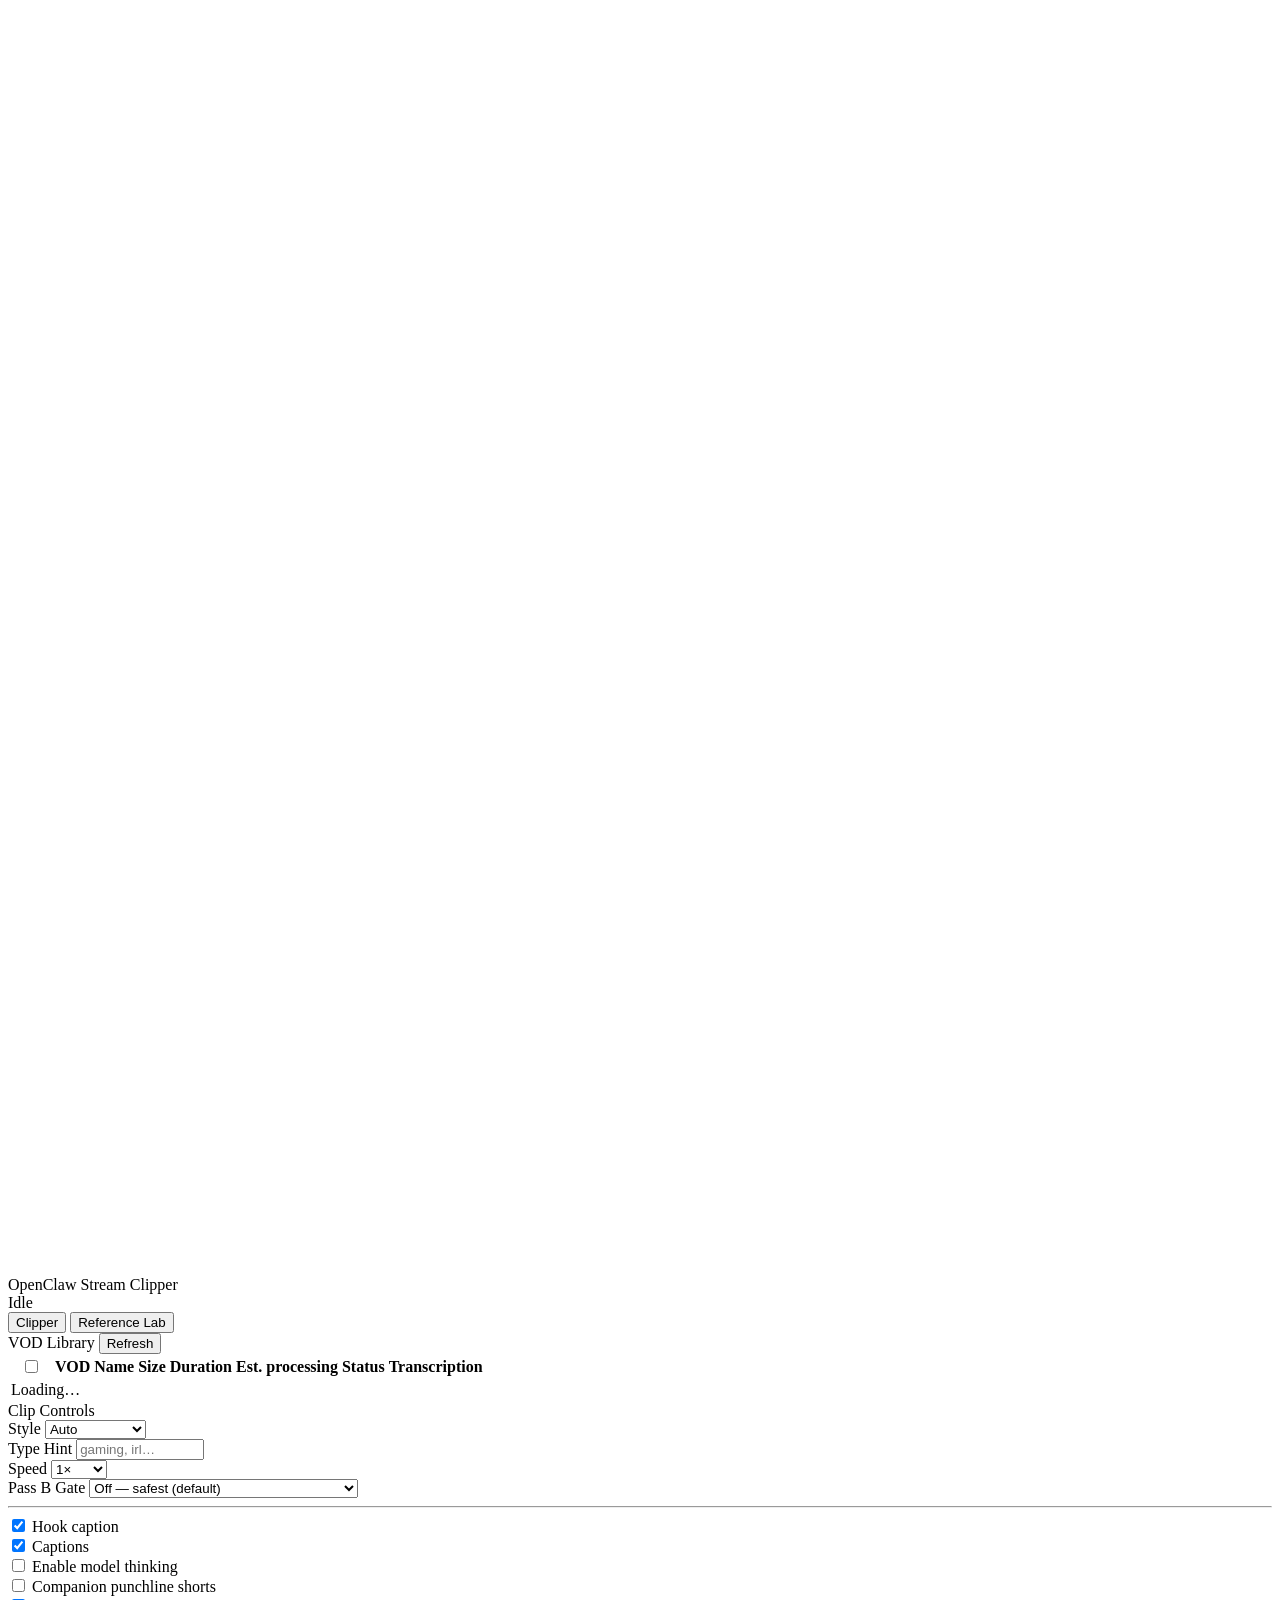
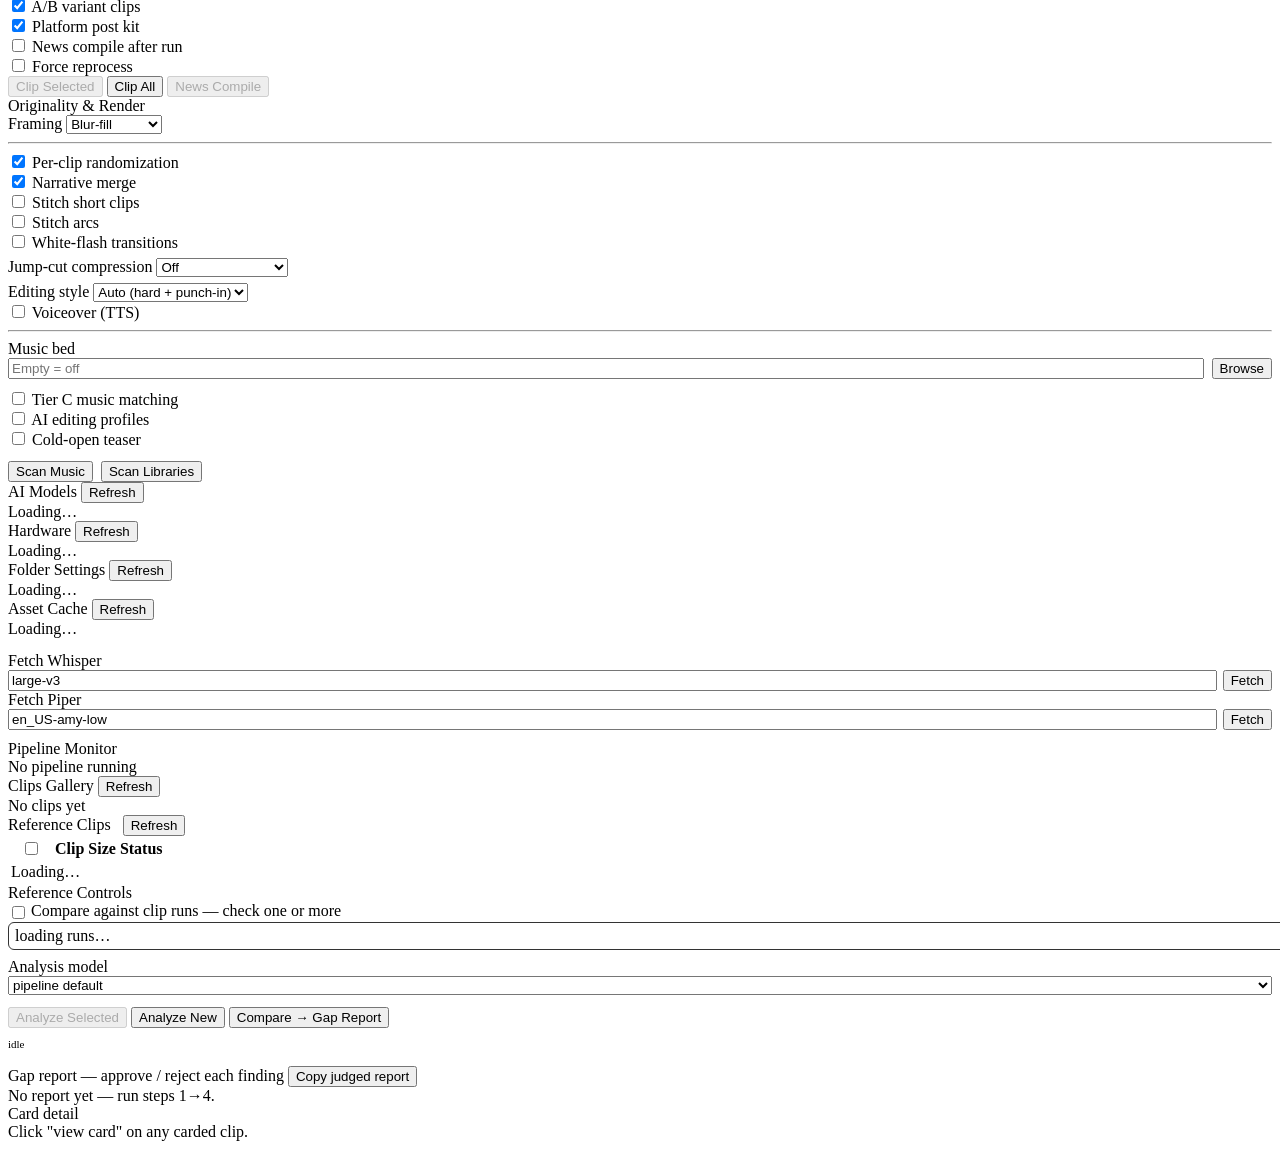
==== commit 21227780: "feat(dashboard): per-VOD processing-time estimator + library total /api/vods gains est_minutes from " ====
--- a/dashboard/templates/index.html
+++ b/dashboard/templates/index.html
@@ -56,12 +56,13 @@
                         <th>VOD Name</th>
                         <th>Size</th>
                         <th>Duration</th>
+                        <th title="Estimated end-to-end pipeline time at the measured per-stage rates (fresh vs cached transcript)">Est. processing</th>
                         <th>Status</th>
                         <th>Transcription</th>
                     </tr>
                 </thead>
                 <tbody id="vod-tbody">
-                    <tr><td colspan="6" class="empty-state">Loading…</td></tr>
+                    <tr><td colspan="7" class="empty-state">Loading…</td></tr>
                 </tbody>
             </table>
         </div>
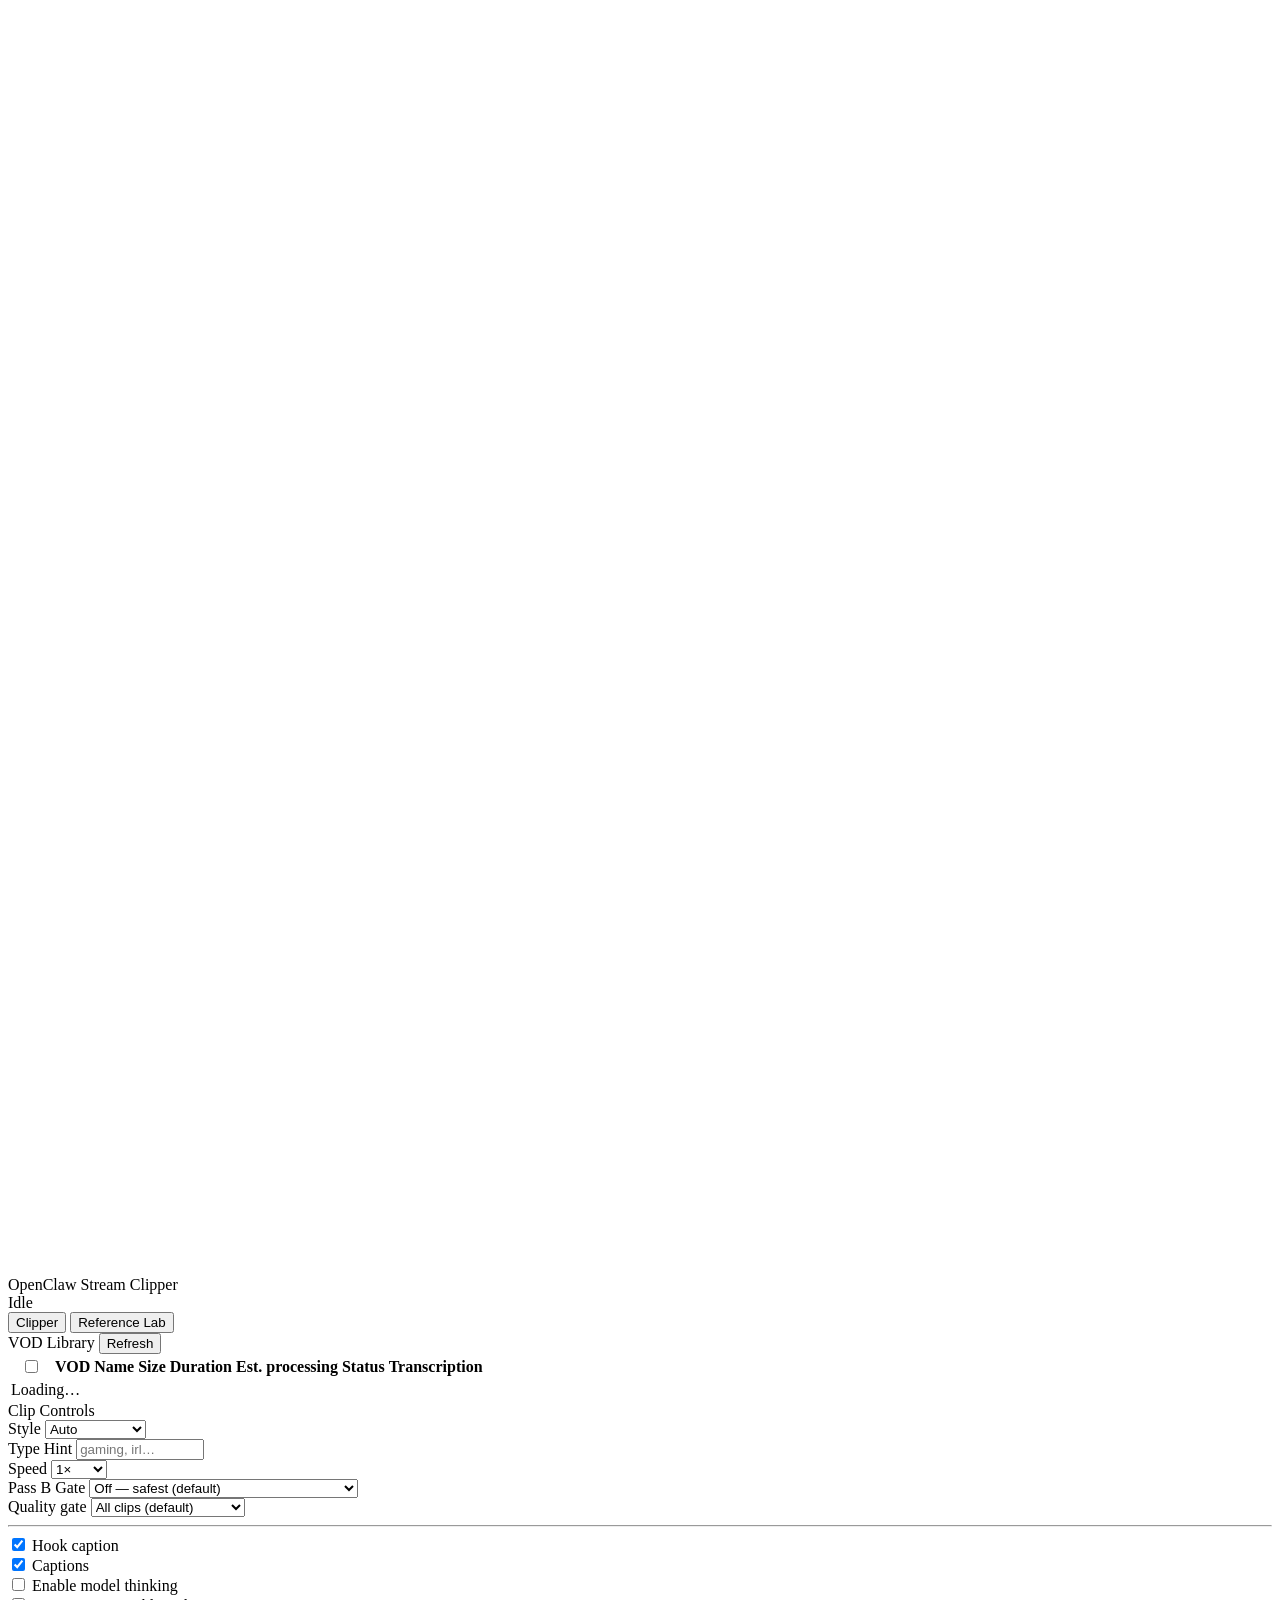
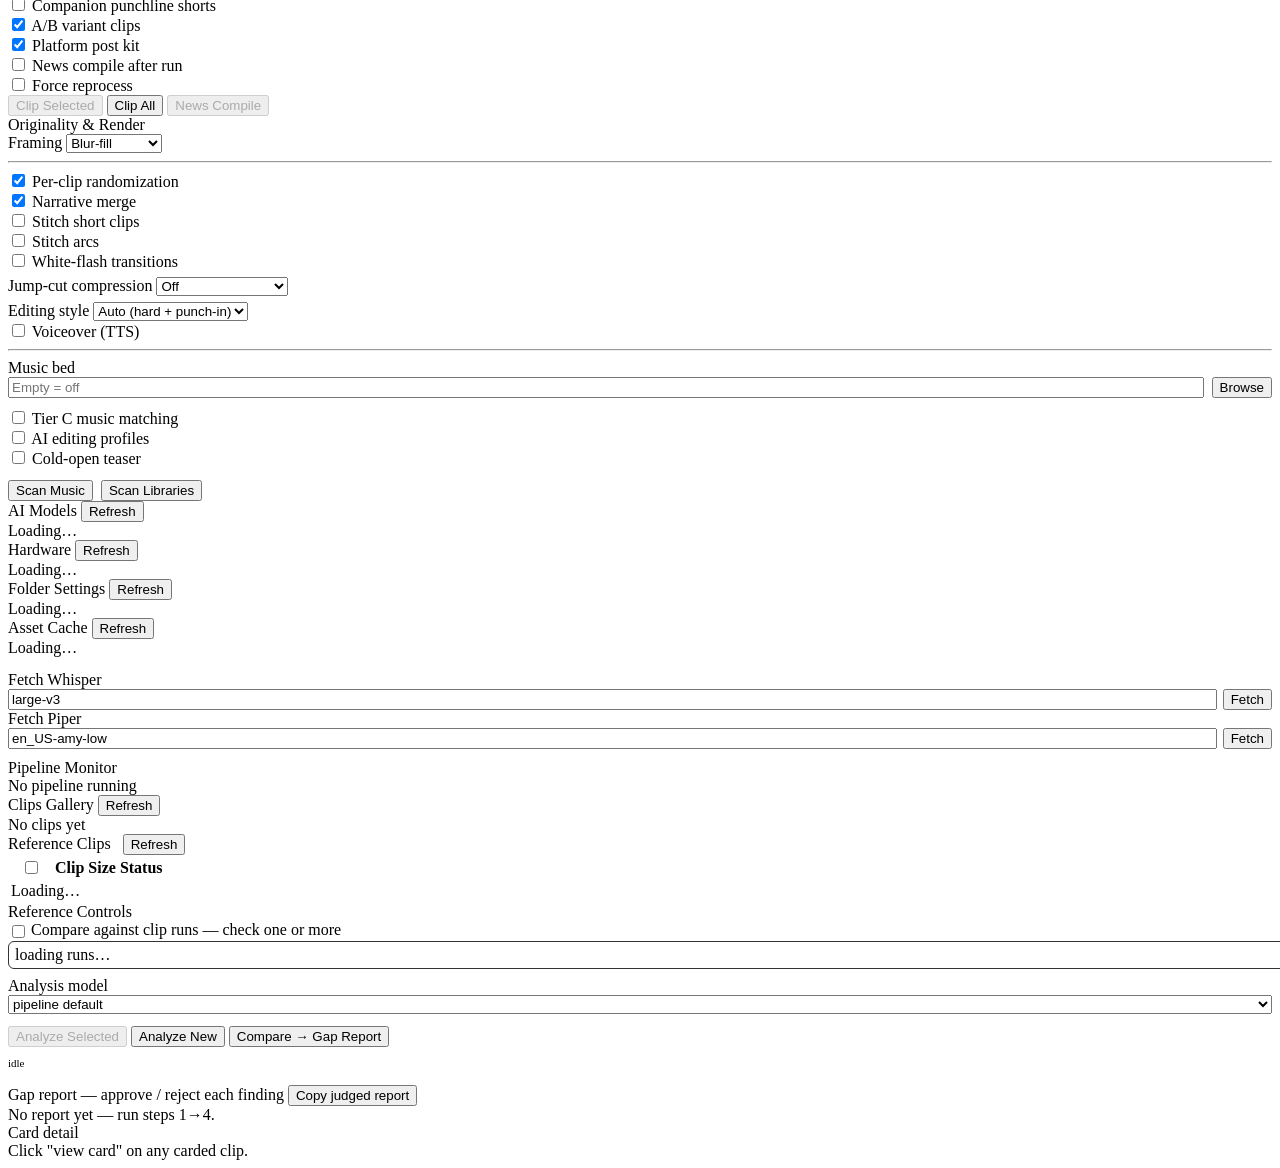
==== commit 223cb86e: "feat(pipeline+dashboard): Top-rated-only quality gate (judge >= N) with Clip Controls select stage5." ====
--- a/dashboard/templates/index.html
+++ b/dashboard/templates/index.html
@@ -113,6 +113,16 @@
                         <option value="strict">Strict — legacy, known misses</option>
                     </select>
                 </div>
+                <div class="control-group" title="Only render clips the S4.5 text judge scores at/above the bar — the poster's ★ Top-rated view, enforced at the source. Gated moments also skip frames/vision/render (faster runs). Reference: on the 07-16 library, ≥5 ≈ the poster's top-33%, ≥7 ≈ the top ~11%. Unjudged moments always pass (judge-outage safe). Weak VODs can produce fewer or ZERO clips at high bars. Default: save all clips.">
+                    <label class="field-label">Quality gate</label>
+                    <select id="sel-min-judge">
+                        <option value="0" selected>All clips (default)</option>
+                        <option value="5">Top rated — judge ≥ 5</option>
+                        <option value="6">Selective — judge ≥ 6</option>
+                        <option value="7">Strict — judge ≥ 7</option>
+                        <option value="8">Elite — judge ≥ 8</option>
+                    </select>
+                </div>
             </div>
 
             <hr class="section-divider">
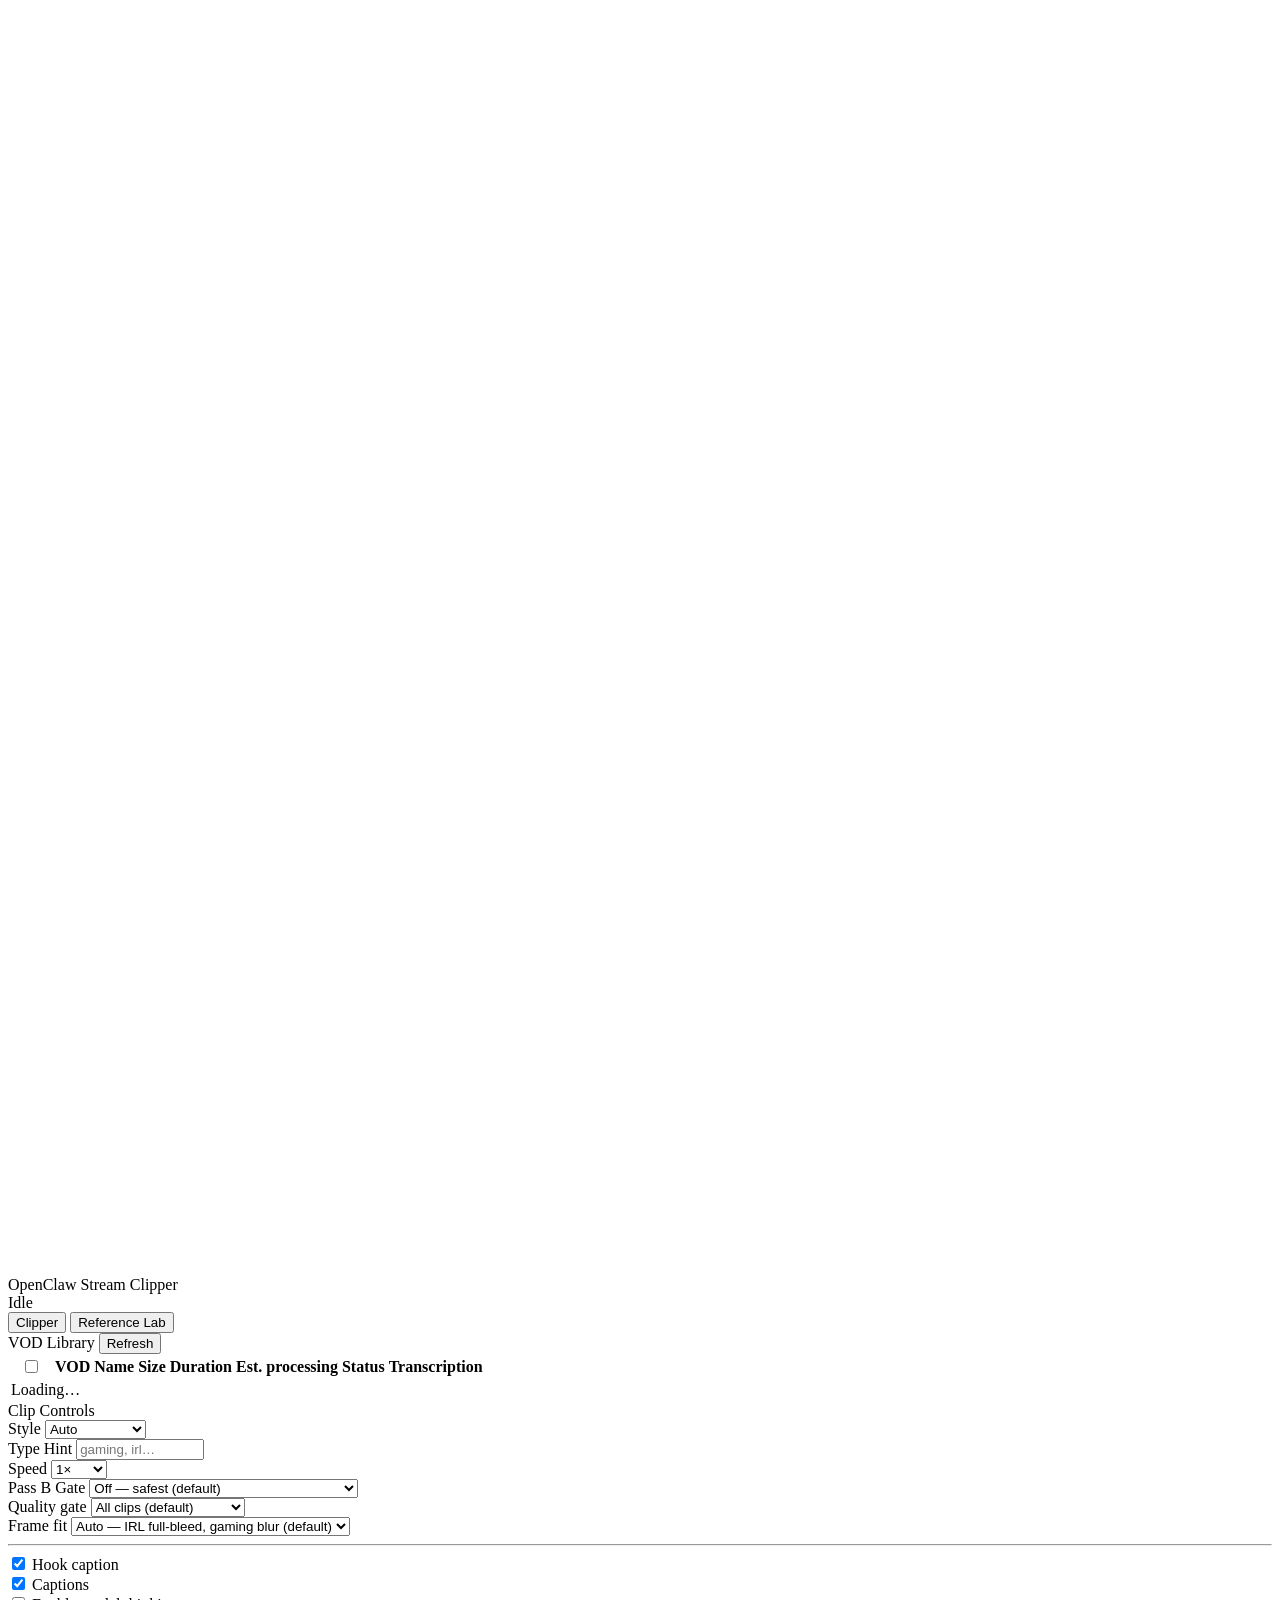
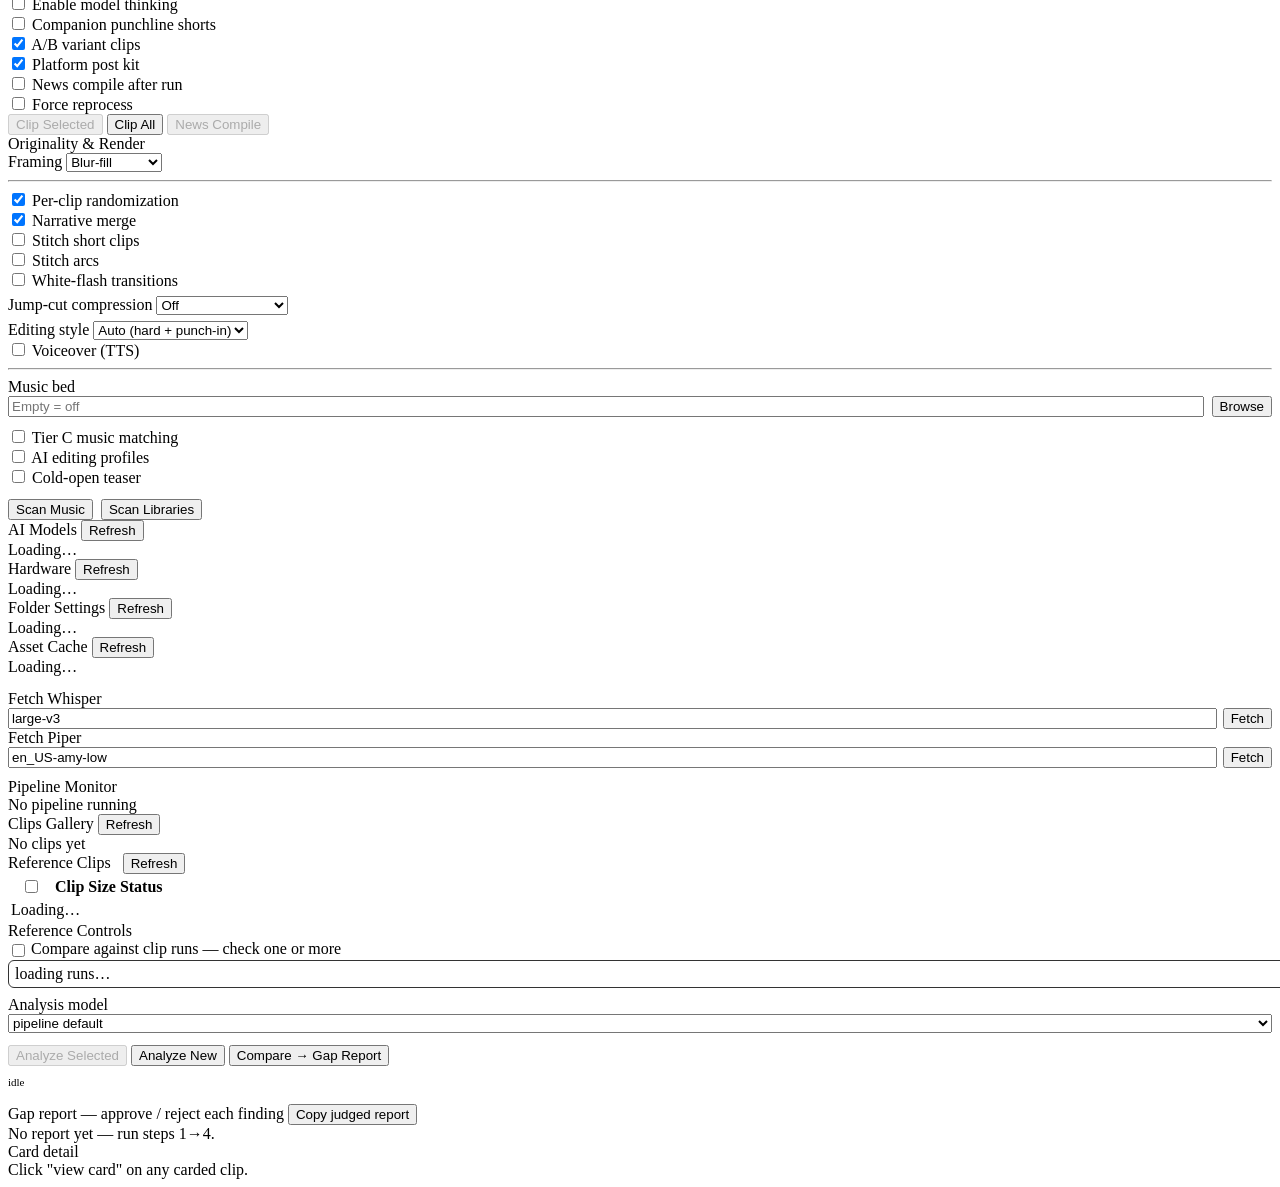
==== commit 3ffd1370: "feat(framing): Frame-fit dashboard dropdown + auto mode; document BUG 77 (inert freeze/meme/b-roll k" ====
--- a/dashboard/templates/index.html
+++ b/dashboard/templates/index.html
@@ -123,6 +123,14 @@
                         <option value="8">Elite — judge ≥ 8</option>
                     </select>
                 </div>
+                <div class="control-group" title="How a 16:9 source fits the 9:16 frame. Blur fill = the classic letterbox over a blurred copy (best for gaming/desktop — keeps the HUD and screen content). Full-bleed = fills the height and crops the sides around the action (best for IRL — bigger subject, and the stream's chat/overlay chrome gets cropped away). Auto picks per clip from its segment type: IRL/just-chatting → full-bleed, gaming/reaction → blur fill. Sources already 9:16 are never cropped.">
+                    <label class="field-label">Frame fit</label>
+                    <select id="sel-frame-mode">
+                        <option value="auto" selected>Auto — IRL full-bleed, gaming blur (default)</option>
+                        <option value="blur">Blur fill — letterbox (classic)</option>
+                        <option value="fill">Full-bleed — crop to action</option>
+                    </select>
+                </div>
             </div>
 
             <hr class="section-divider">
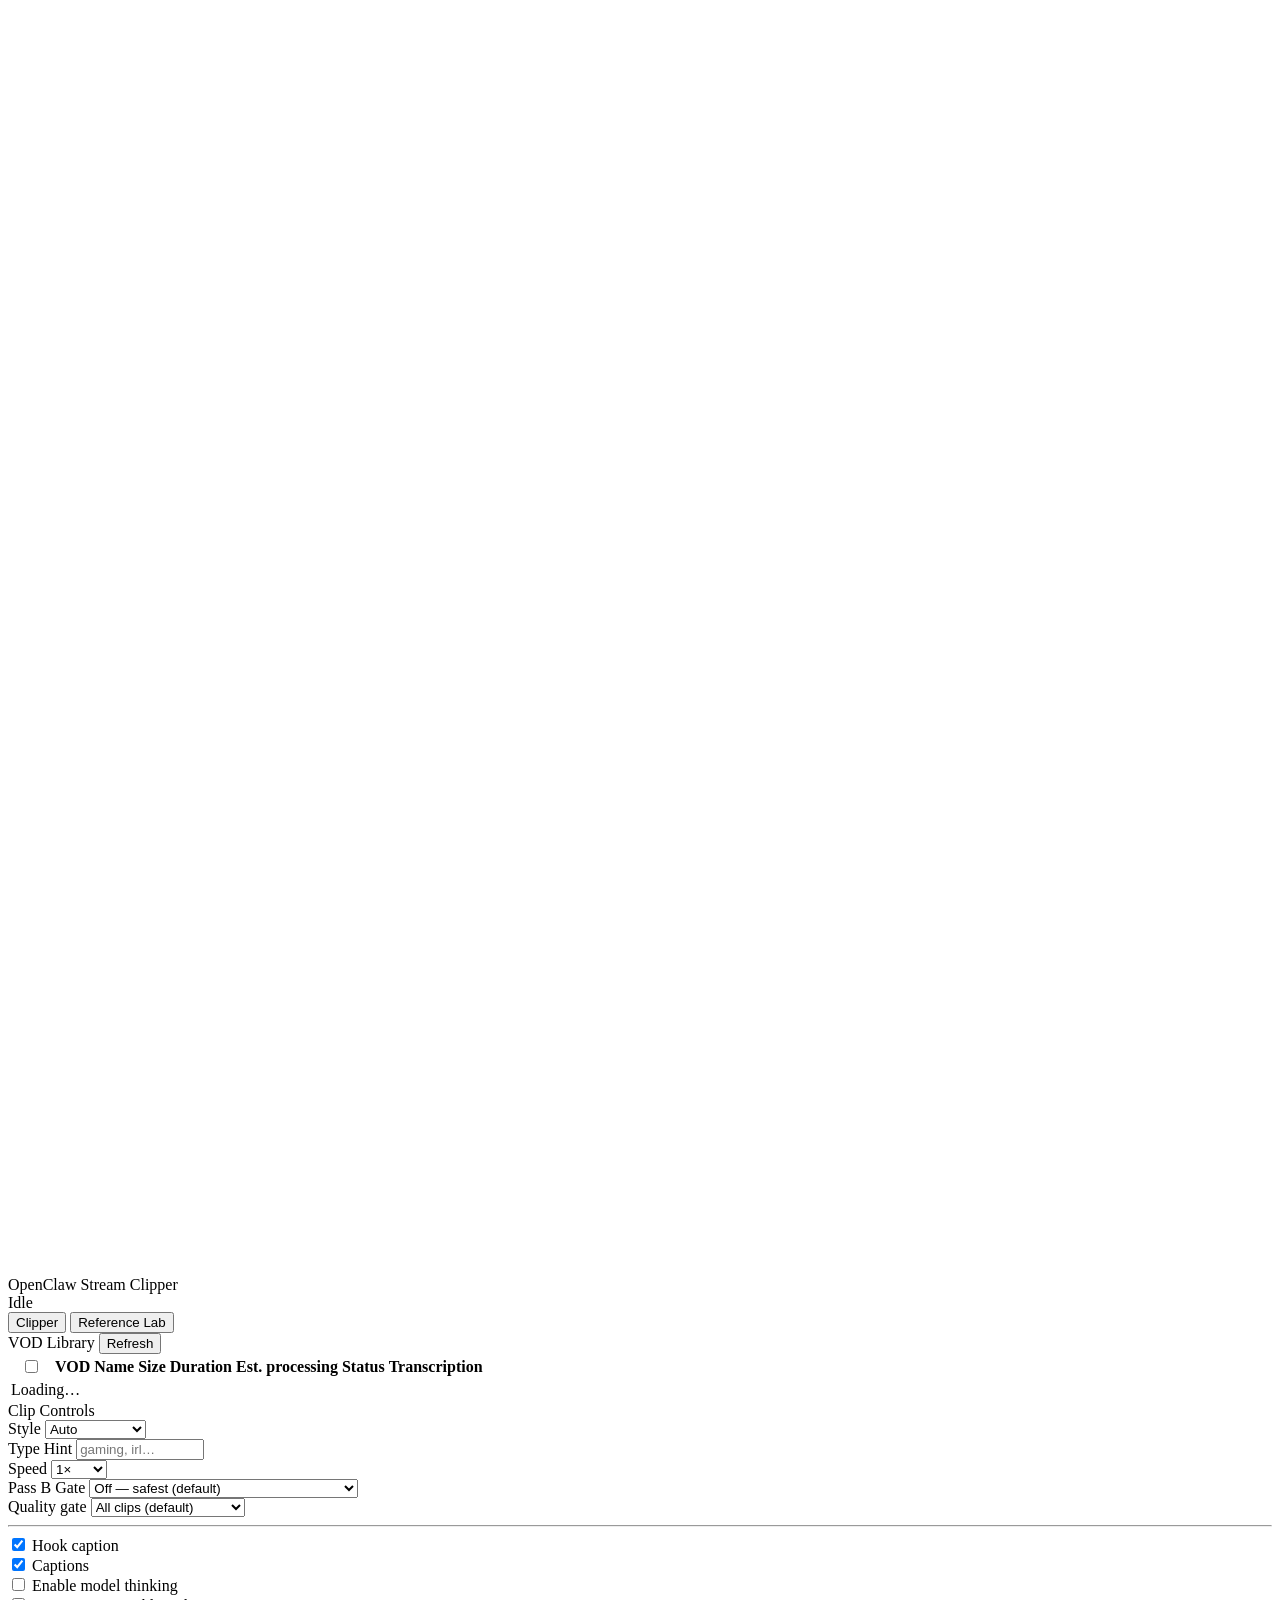
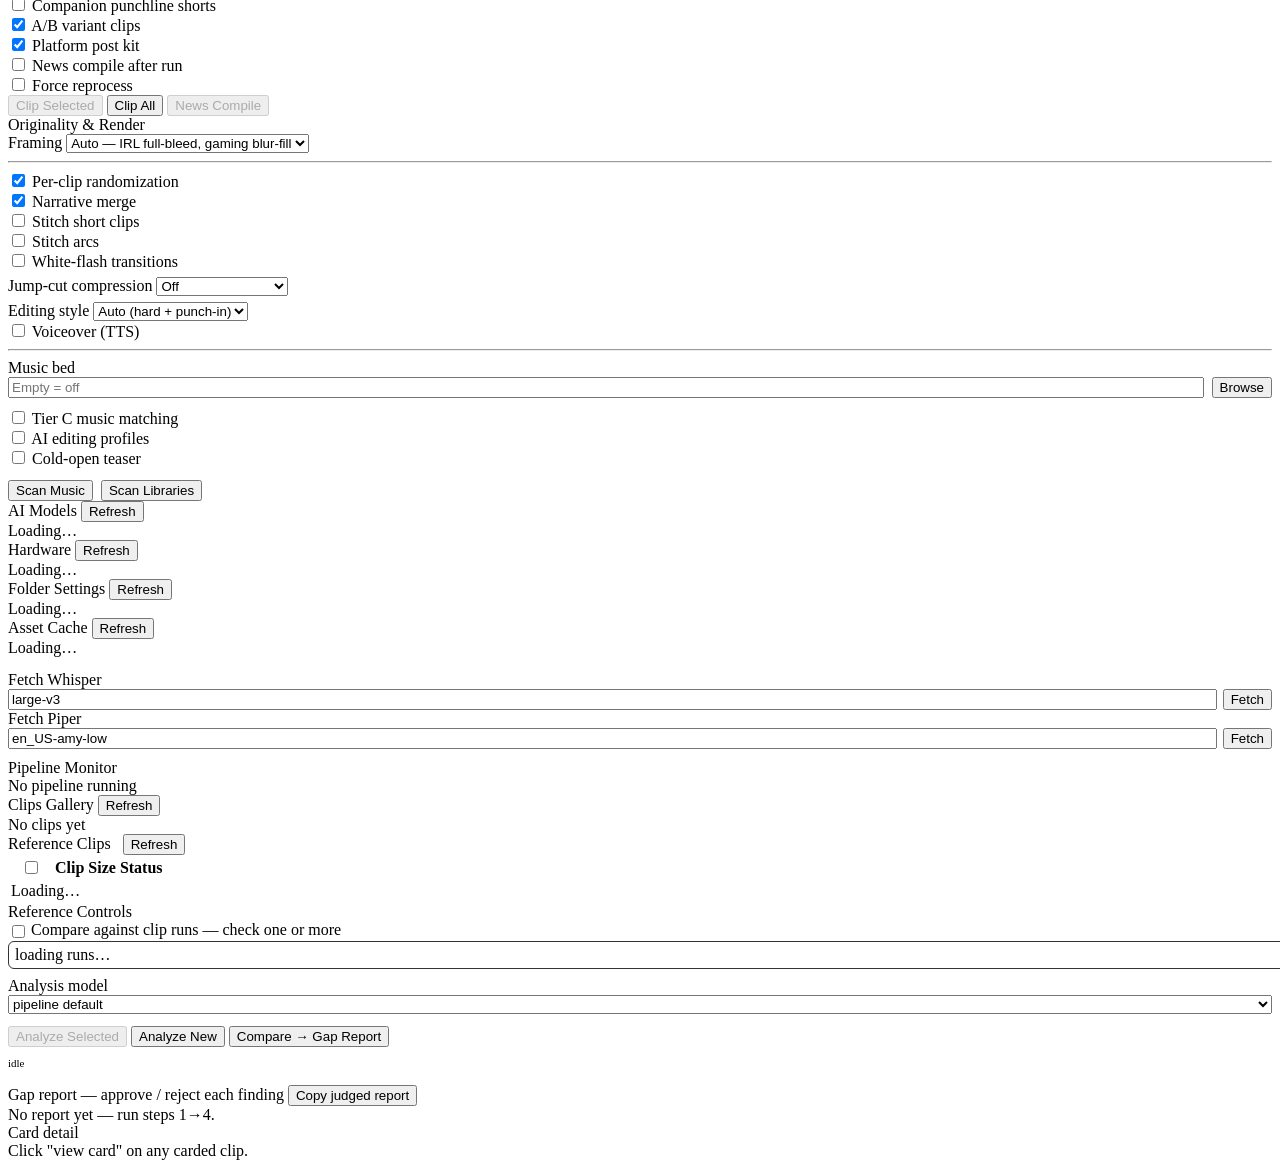
==== commit ec3fe7dd: "fix(dashboard): consolidate the two framing dropdowns into one control (4 modes) Owner-reported: add" ====
--- a/dashboard/templates/index.html
+++ b/dashboard/templates/index.html
@@ -123,14 +123,6 @@
                         <option value="8">Elite — judge ≥ 8</option>
                     </select>
                 </div>
-                <div class="control-group" title="How a 16:9 source fits the 9:16 frame. Blur fill = the classic letterbox over a blurred copy (best for gaming/desktop — keeps the HUD and screen content). Full-bleed = fills the height and crops the sides around the action (best for IRL — bigger subject, and the stream's chat/overlay chrome gets cropped away). Auto picks per clip from its segment type: IRL/just-chatting → full-bleed, gaming/reaction → blur fill. Sources already 9:16 are never cropped.">
-                    <label class="field-label">Frame fit</label>
-                    <select id="sel-frame-mode">
-                        <option value="auto" selected>Auto — IRL full-bleed, gaming blur (default)</option>
-                        <option value="blur">Blur fill — letterbox (classic)</option>
-                        <option value="fill">Full-bleed — crop to action</option>
-                    </select>
-                </div>
             </div>
 
             <hr class="section-divider">
@@ -186,9 +178,11 @@
             <div class="controls" id="originality-controls">
                 <div class="control-group">
                     <label class="field-label">Framing</label>
-                    <select id="sel-framing" onchange="onOriginalityChange()" title="Blur-fill: 9:16 with blurred sidebars (safe default). Camera pan: face-tracking virtual camera; silently falls back to blur-fill if no faces are detected.">
-                        <option value="blur_fill" selected>Blur-fill</option>
-                        <option value="camera_pan">Camera pan</option>
+                    <select id="sel-framing" onchange="onOriginalityChange()" title="How a 16:9 source fits the 9:16 frame — ONE control for all modes (consolidated 2026-07-19).&#10;&#10;Auto (default): per clip from its segment type — IRL/just-chatting get full-bleed, gaming/reaction keep blur-fill (the HUD/screen IS the content).&#10;Blur-fill: the classic letterbox over a blurred copy; safest, keeps the whole frame.&#10;Full-bleed: fills the height and crops the sides around the action — bigger subject, and the stream's chat/overlay chrome gets cropped away.&#10;Camera pan: face-tracking virtual camera (a MOVING crop); silently falls back to blur-fill when no faces are detected.&#10;&#10;Sources already 9:16 are never cropped.">
+                        <option value="auto" selected>Auto — IRL full-bleed, gaming blur-fill</option>
+                        <option value="blur_fill">Blur-fill — letterbox (classic)</option>
+                        <option value="fill">Full-bleed — crop to action</option>
+                        <option value="camera_pan">Camera pan — face tracking</option>
                     </select>
                 </div>
             </div>
